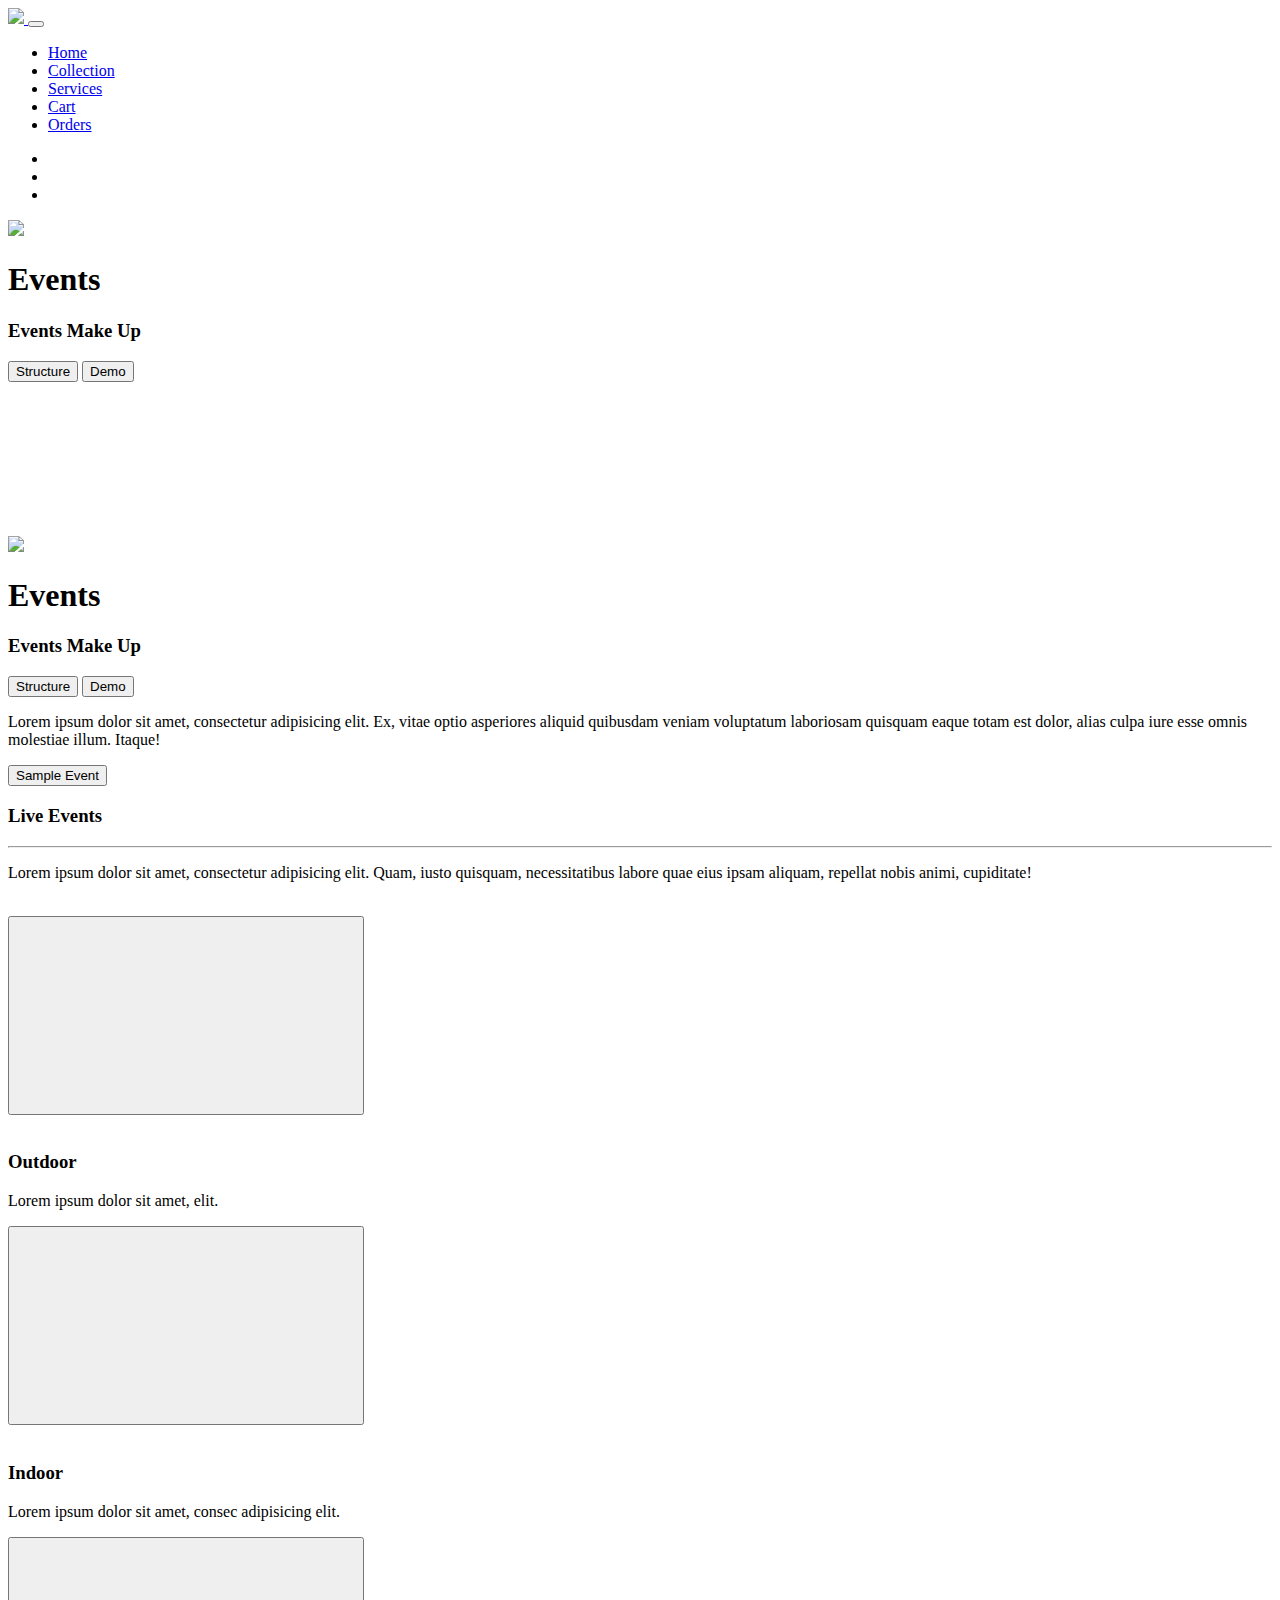
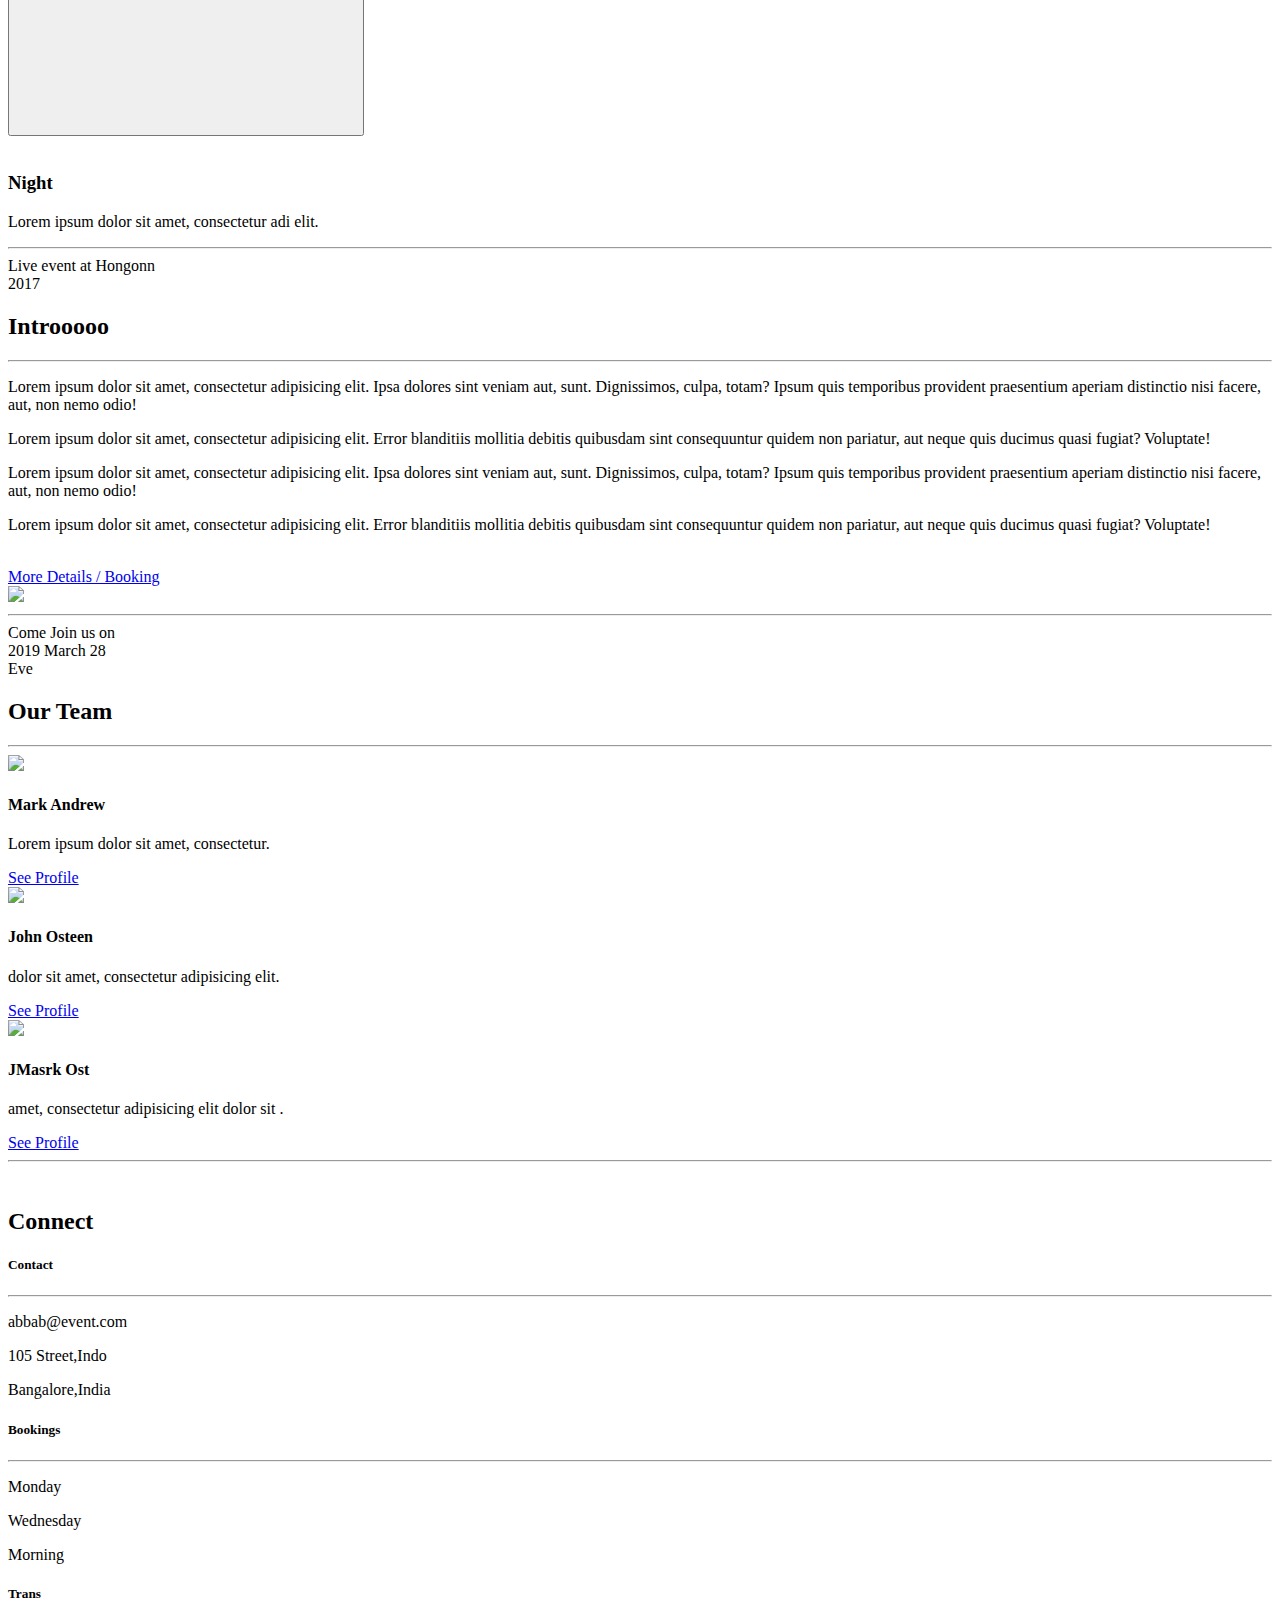
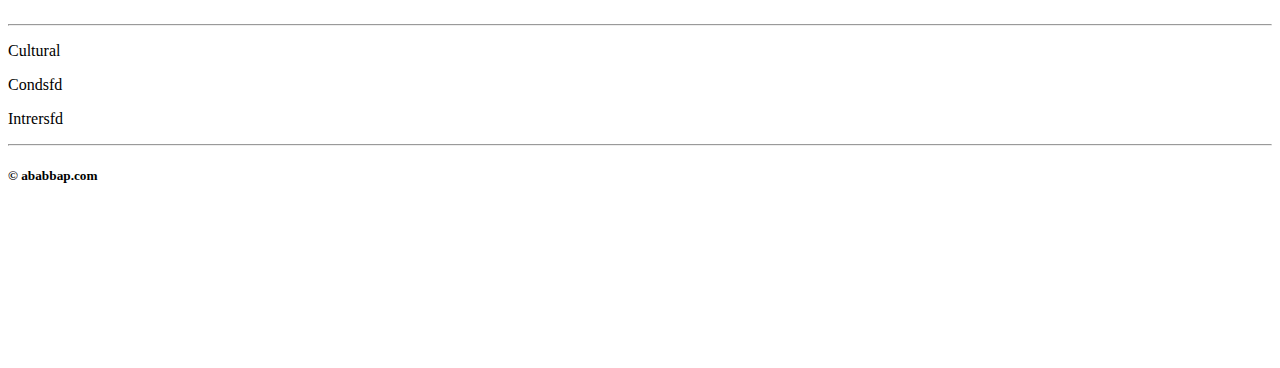
==== index.html @ 3f7f0e58 "second commit" ====
<!doctype html>
<html lang="en">
<head>
    <!-- Required meta tags -->
    
    <meta charset="utf-8">
    <meta name="viewport" content="width=device-width, initial-scale=1, shrink-to-fit=no">

    <!-- Bootstrap CSS -->
    <link rel="stylesheet" href="https://stackpath.bootstrapcdn.com/bootstrap/4.2.1/css/bootstrap.min.css" integrity="sha384-GJzZqFGwb1QTTN6wy59ffF1BuGJpLSa9DkKMp0DgiMDm4iYMj70gZWKYbI706tWS" crossorigin="anonymous">
    <link rel="stylesheet" href="https://use.fontawesome.com/releases/v5.6.3/css/all.css" integrity="sha384-UHRtZLI+pbxtHCWp1t77Bi1L4ZtiqrqD80Kn4Z8NTSRyMA2Fd33n5dQ8lWUE00s/" crossorigin="anonymous">
    <link href="https://fonts.googleapis.com/css?family=Nunito" rel="stylesheet">
    <style>
    @import url('https://fonts.googleapis.com/css?family=Poppins:300,300i,400,400i,500,600,700,700i');
    </style> 
    <link rel="stylesheet" type="text/css" href="css/style.css">

    <title>Hello</title>
</head>
  <body>
	<!--nav-->
	    <div>
	      <nav class="navbar navbar-expand-md navbar-dark fixed-top">
	        <a href="#" class="navbar-brand">
	        	<img src="img/l.png">
	        </a>
	        <button class="navbar-toggler" type="button" data-toggle="collapse" data-target="#navbarResponsive">
	        <span class="navbar-toggler-icon"></span>
	        </button>
	        <div class="collapse inkk navbar-collapse" id="navbarResponsive">
	          <ul class="navbar-nav ml-auto ">
	            <li class="nav-item">
	              <a href="#" class="nav-link">Home</a>
	            </li>
	            <li class="nav-item">
	              <a href="#" class="nav-link">Collection</a>
	            </li>
	            <li class="nav-item">
	              <a href="#" class="nav-link">Services</a>
	            </li>
	            <li class="nav-item">
	              <a href="#" class="nav-link">Cart</a>
	            </li>
	            <li class="nav-item">
	              <a href="#" class="nav-link">Orders</a>
	            </li>
	          </ul>
	        </div>
	      </nav>
	    </div>
	<!--nav-->
	<!-- slider-->
	      <div id="slides" class="carousel slide bans" data-ride="carousel">
	        <ul class="carousel-indicators">
	          <li data-target="#slides" data-slide-to="0"></li>
	          <li data-target="#slides" data-slide-to="1"></li>
	          <li data-target="#slides" data-slide-to="2"></li>
	      	</ul> 
	        <div class="carousel-inner">
	          <div class="carousel-item active slid">
	            <img src="img/225.jpeg">
	            <div class="carousel-caption">
	              <h1 class="display-2">Events</h1>
	              <h3 class="display-2">Events Make Up</h3>
	              <button type="button" class="btn btn-primary btn-lg" >Structure</button>
	              <button type="button" class="btn btn-primary btn-lg" onclick="openFullscreen();">Demo</button>
	            </div>
	          </div> 
	          <div class="carousel-item slid" >	            
	           <video width="100%" height="110%" autoplay muted picture-in-picture allowfullscreen>
	           	<source src="video/3.mp4" type="video/mp4">
	           </video>	
	           	
	            <!-- <div >             
	             <iframe width="100%" height="920" src="https://www.youtube.com/embed/1ozGKlOzEVc?start=5" frameborder="0" allow="accelerometer; autoplay; encrypted-media; gyroscope; picture-in-picture" allowfullscreen></iframe>           </div> -->
	            <!-- <div class="carousel-caption">
	              <h1 class="display-2">Events</h1>
	              <h3>Events Make Up</h3>
	              <button type="button" class="btn btn-outline-light" btn-lg>Structure</button>
	              <button type="button" class="btn btn-primary btn-lg myvideo">Demo</button>
	            </div> -->
	          </div>  
	          <div class="carousel-item slid">
	            <img src="img/223.jpg">
	            <div class="carousel-caption">
	              <h1 class="display">Events</h1>
	              <h3 class="display">Events Make Up</h3>
	              <button type="button" class="btn btn-primary btn-lg" >Structure</button>
	              <button type="button" class="btn btn-primary btn-lg" onclick="openFullscreen();">Demo</button>
	            </div>
	          </div>
	        </div>       
	      </div>
	<!-- slider-->
	<!--div 1-->
	    <div class="container-fluid">
	      <div class="row jumbotron">
	        <div class="col-xs-12 col-sm-12 col-md-9 col-lg-9 col-xl-10">
	          <p class="lead">Lorem ipsum dolor sit amet, consectetur adipisicing elit. Ex, vitae optio asperiores aliquid quibusdam veniam voluptatum laboriosam quisquam eaque totam est dolor, alias culpa iure esse omnis molestiae illum. Itaque!
	          </p>
	        </div>
	        <div class="col-xs-12 col-sm-12 col-md-3 col-lg-3 col-xl-2">      
	          <button type="button" class="btn btn-outline-secondary btn-lg" onclick="openFullscreen();">Sample Event</button>
	        </div>        
	      </div>
	    </div>
	<!--div 1-->
	<!--live events-->
	    <div class="container-fluid">
	      <div class="row welcome text-center">
	        <div class="col-12">
	          <h3 class="display-4">Live Events</h3>
	        </div>
	        <hr>
	        <div class="col-12">
	          <p class="lead">Lorem ipsum dolor sit amet, consectetur adipisicing elit. Quam, iusto quisquam, necessitatibus labore quae eius ipsam aliquam, repellat nobis animi, cupiditate!</p>
	        </div>        
	      </div>      
	    </div>
	    <br>
	    <!--videoss-->
	    <div class="container">    	
	       <div class="row text-center">
	        <div class="col-xs-12 col-sm-6 col-md-6 col-lg-4">
			  <!-- <i class="fas fa-code"></i> -->
			  <button type="button" class="btn btn-outline-secondary btn-lg" onclick="openFullscreen();">
			  <!-- <video id="myvideo" width="350px" controls>
			    <source src="video/1.mp4" type="video/mp4">
			  </video> -->
			  <div class="mons">
			  <iframe class="mons" width="340"  height="190" class="embed-responsive-item" src="https://www.youtube.com/embed/nQWFzMvCfLE?start=66" frameborder="0" allow="accelerometer; autoplay; encrypted-media; gyroscope; picture-in-picture" allowfullscreen></iframe>
			  </div>
			  </button>
			  <br>
	          <br>
	          <h3>Outdoor</h3>
	          <p>Lorem ipsum dolor sit amet, elit. </p>
	        </div>
	        <div class="col-xs-12 col-sm-6 col-md-6 col-lg-4">
			  <!-- <i class="fas fa-code"></i> -->
	          <button type="button" class="btn btn-outline-secondary btn-lg" onclick="openFullscreen();"> 
	          <!-- <video id="myvideo" width="350px" controls>
	            <source src="video/1.mp4" type="video/mp4">
	          </video> -->	          
	          <iframe class="mons" width="340" height="190" src="https://www.youtube.com/embed/R-WOneEXr00?start=23" frameborder="0" allow="accelerometer; autoplay; encrypted-media; gyroscope; picture-in-picture" allowfullscreen></iframe>
	          </button>
	          <br>
	          <br>
	          <h3>Indoor</h3>
	          <p>Lorem ipsum dolor sit amet, consec adipisicing elit. </p>
	        </div>
	        <div class="col-xs-12 col-sm-6 col-md-6 col-lg-4">
			  <!-- <i class="fas fa-code"></i> -->
			  <button type="button" class="btn btn-outline-secondary btn-lg" onclick="openFullscreen();">	          
	          <iframe  class="mons" width="340"  height="190" src="https://www.youtube.com/embed/XxkNj5hcy5E?start=2" frameborder="0" allow="accelerometer; autoplay; encrypted-media; gyroscope; picture-in-picture" allowfullscreen></iframe>
	          </button>
	          <br>
	          <br>
	          <h3>Night</h3>
	          <p>Lorem ipsum dolor sit amet, consectetur adi elit. </p>
	        </div>        
	      </div>
	    </div>
	    <hr>
	<!--live events-->
	  <div class="pimg2">
	    <div class="ptext">
	      <span class="bord trans">
	        Live event at Hongonn</span>
	        <span class="bord trans"><br>2017</span>
	    </div>
	  </div>
	 <!-- 2 div
	    		    <div class="container-fluid">
	    		      <div class="row padding">
	    		        <div class="col-md-12 col-lg-6">
	    		          <h2>THe night Event</h2>
	    		          <p>Lorem ipsum dolor sit amet, consectetur adipisicing elit. Aperiam facere ut, vel qui.</p>
	    		          <p>dolor sit amet, consectetur adipisicing elit. Nostrum ut libero, eligendi error quas illo atque cupiditate, vel doloremque at!</p>
	    		          <p>Lorem ipsum dolor sit amet, consectetur adipisicing elit. Rerum beatae in, incidunt ipsa nobis! Nobis architecto repudiandae odit quidem quos ea, quasi eligendi.</p>
	    		          <br>
	    		          <a href="#" class="btn btn-primary">More</a>
	    		        </div>
	    		        <div class="col-lg-6">
	    		          <img src="img/210.jpg" class="img-fluid">
	    		        </div>
	    		      </div>
	    		    </div>
	    		    2 div -->
	<!-- introoo -->
	    <div class="container padding ">
	    		<div class="container padding">
		          <div class="row welcome  text-center">
		            <div class="col-12">
		              <h2 class="display-4">Introoooo</h2>
		            </div>
		            <hr>
		          </div>
		        </div>
				<!--texts-->
	          <div class="row padding">
	            <div class="col-lg-6 border ">          
	              <p>Lorem ipsum dolor sit amet, consectetur adipisicing elit. Ipsa dolores sint veniam aut, sunt. Dignissimos, culpa, totam? Ipsum quis temporibus provident praesentium aperiam distinctio nisi facere, aut, non nemo odio!</p>
	              <p>Lorem ipsum dolor sit amet, consectetur adipisicing elit. Error blanditiis mollitia debitis quibusdam sint consequuntur quidem non pariatur, aut neque quis ducimus quasi fugiat? Voluptate!</p>
	              <p>Lorem ipsum dolor sit amet, consectetur adipisicing elit. Ipsa dolores sint veniam aut, sunt. Dignissimos, culpa, totam? Ipsum quis temporibus provident praesentium aperiam distinctio nisi facere, aut, non nemo odio!</p>
	              <p>Lorem ipsum dolor sit amet, consectetur adipisicing elit. Error blanditiis mollitia debitis quibusdam sint consequuntur quidem non pariatur, aut neque quis ducimus quasi fugiat? Voluptate!</p>
	              <br>
	              <a href="#" class="btn btn-primary nm col-lg-12">More Details / Booking</a>
	            </div>
	            <div class="col-lg-6">
	              <img src="img/167.jpeg" class="img-fluid">
	            </div>
	          </div>
	          	<!--texts-->
	        </div>
	    <hr>
       </div>
     </div>
     <div class="pimg1">
	    <div class="ptext">
	      <span class="bord trans">
	        Come Join us on</span>
	        <span class="bord trans"> <br>2019 March 28<br>Eve</span>	     
	    </div>
	  </div>
	<!--our team -->
	    <div class="container padding">
	      <div class="row welcome  text-center">
	        <div class="col-12">
	          <h2 class="display-4">Our Team</h2>
	        </div>
	        <hr>
	      </div>
	    </div>
	<!-- Cards -->
	    <div class="container padding">
	      <div class="row padding">
	        <div class="col-lg-4 col-md-6 col-sm-12">
	          <div class="card">
	            <img src="img/166.jpeg" class="card-imd-top intro">
	            <div class="card-body">
	              <h4 class="card-title"> Mark Andrew</h4>
	              <p class="card-text">Lorem ipsum dolor sit amet, consectetur.</p>
	              <a href="#" class="btn btn-outline-secondary">See Profile</a>
	            </div>
	          </div>
	        </div>
	        <div class="col-lg-4 col-md-6 col-sm-12">
	          <div class="card">
	            <img src="img/165.jpeg" class="card-imd-top intro">
	            <div class="card-body">
	              <h4 class="card-title">John Osteen</h4>
	              <p class="card-text">dolor sit amet, consectetur adipisicing elit.</p>
	              <a href="#" class="btn btn-outline-secondary">See Profile</a>
	            </div>
	          </div>
	        </div>
	        <div class="col-lg-4 col-md-offset-3 col-sm-12">
	          <div class="card">
	            <img src="img/162.jpeg" class="card-imd-top intro">
	            <div class="card-body">
	              <h4 class="card-title">JMasrk Ost</h4>
	              <p class="card-text">amet, consectetur adipisicing elit dolor sit .</p>
	              <a href="#" class="btn btn-outline-secondary">See Profile</a>
	            </div>
	          </div>
	        </div>
	      </div>
	    </div>
		<hr class="bg-dark">
		<br>
	<!-- Cards -->	
	<!-- connect -->
	    <div class="container padding">
	      <div class="row text-center ">
	        <div class="col-12">
	          <h2 class="display-4">Connect</h2>
	        </div>
	        <div class="col-12 social ">
	          <a href="#"><i class="fab fa-facebook"></i></a>
	          <a href="#"><i class="fab fa-twitter"></i></a>
	          <a href="#"><i class="fab fa-google-plus"></i></a>
	          <a href="#"><i class="fab fa-youtube"></i></a>
	          <a href="#"><i class="fab fa-instagram"></i></a>
	        </div>
	      </div>
	    </div>
	<!-- connect   -->
	<!-- Footer -->
	    <footer>
	      <div class="container padding">
	        <div class="row text-center">
	          <div class="col-md-4 col-sm-4">
	          	<h5>Contact</h5>
	            <hr class="bg-dark">
	            <p>abbab@event.com</p>
	            <p>105 Street,Indo</p>
	            <p>Bangalore,India</p>
	          </div>
	          <div class="col-md-4 col-sm-4">
	            <h5>Bookings</h5>
	            <hr class="bg-dark">
	            <p>Monday</p>
	            <p>Wednesday</p>
	            <p>Morning</p>
	          </div>
	          <div class="col-md-4 col-sm-4">
	            <h5>Trans</h5>
	            <hr class="bg-dark">
	            <p>Cultural</p>
	            <p>Condsfd</p>
	            <p>Intrersfd</p>
	          </div>
	          <div class="col-12">
	            <hr class="light">
	            <h5>&copy; ababbap.com</h5>
	          </div>
	        </div>
	      </div>
	    </footer>
	    	<video id="myvideo" width="0" controls>
	            <source src="video/2.mp4" type="video/mp4">
	        </video>
	<!-- script -->

	    <!-- Optional JavaScript -->
	    <!-- jQuery first, then Popper.js, then Bootstrap JS -->
	    <script src="https://code.jquery.com/jquery-3.3.1.slim.min.js" integrity="sha384-q8i/X+965DzO0rT7abK41JStQIAqVgRVzpbzo5smXKp4YfRvH+8abtTE1Pi6jizo" crossorigin="anonymous"></script>
	    <script src="https://cdnjs.cloudflare.com/ajax/libs/popper.js/1.14.6/umd/popper.min.js" integrity="sha384-wHAiFfRlMFy6i5SRaxvfOCifBUQy1xHdJ/yoi7FRNXMRBu5WHdZYu1hA6ZOblgut" crossorigin="anonymous"></script>
	    <script src="https://stackpath.bootstrapcdn.com/bootstrap/4.2.1/js/bootstrap.min.js" integrity="sha384-B0UglyR+jN6CkvvICOB2joaf5I4l3gm9GU6Hc1og6Ls7i6U/mkkaduKaBhlAXv9k" crossorigin="anonymous"></script>
	        <script>
	    var elem = document.getElementById("myvideo");
	    function openFullscreen() {
	      if (elem.requestFullscreen) {
	        elem.requestFullscreen();
	      } else if (elem.mozRequestFullScreen) { /* Firefox */
	        elem.mozRequestFullScreen();
	      } else if (elem.webkitRequestFullscreen) { /* Chrome, Safari & Opera */
	        elem.webkitRequestFullscreen();
	      } else if (elem.msRequestFullscreen) { /* IE/Edge */
	        elem.msRequestFullscreen();
	      }
	    }
	    $(window).resize(function() {
	      if ($(window).width() < 768) {
	              $('#vih').removeClass('ad');
	         }
	      else{}
	    });


	    </script>
	<!-- script -->
  </body>
</html>
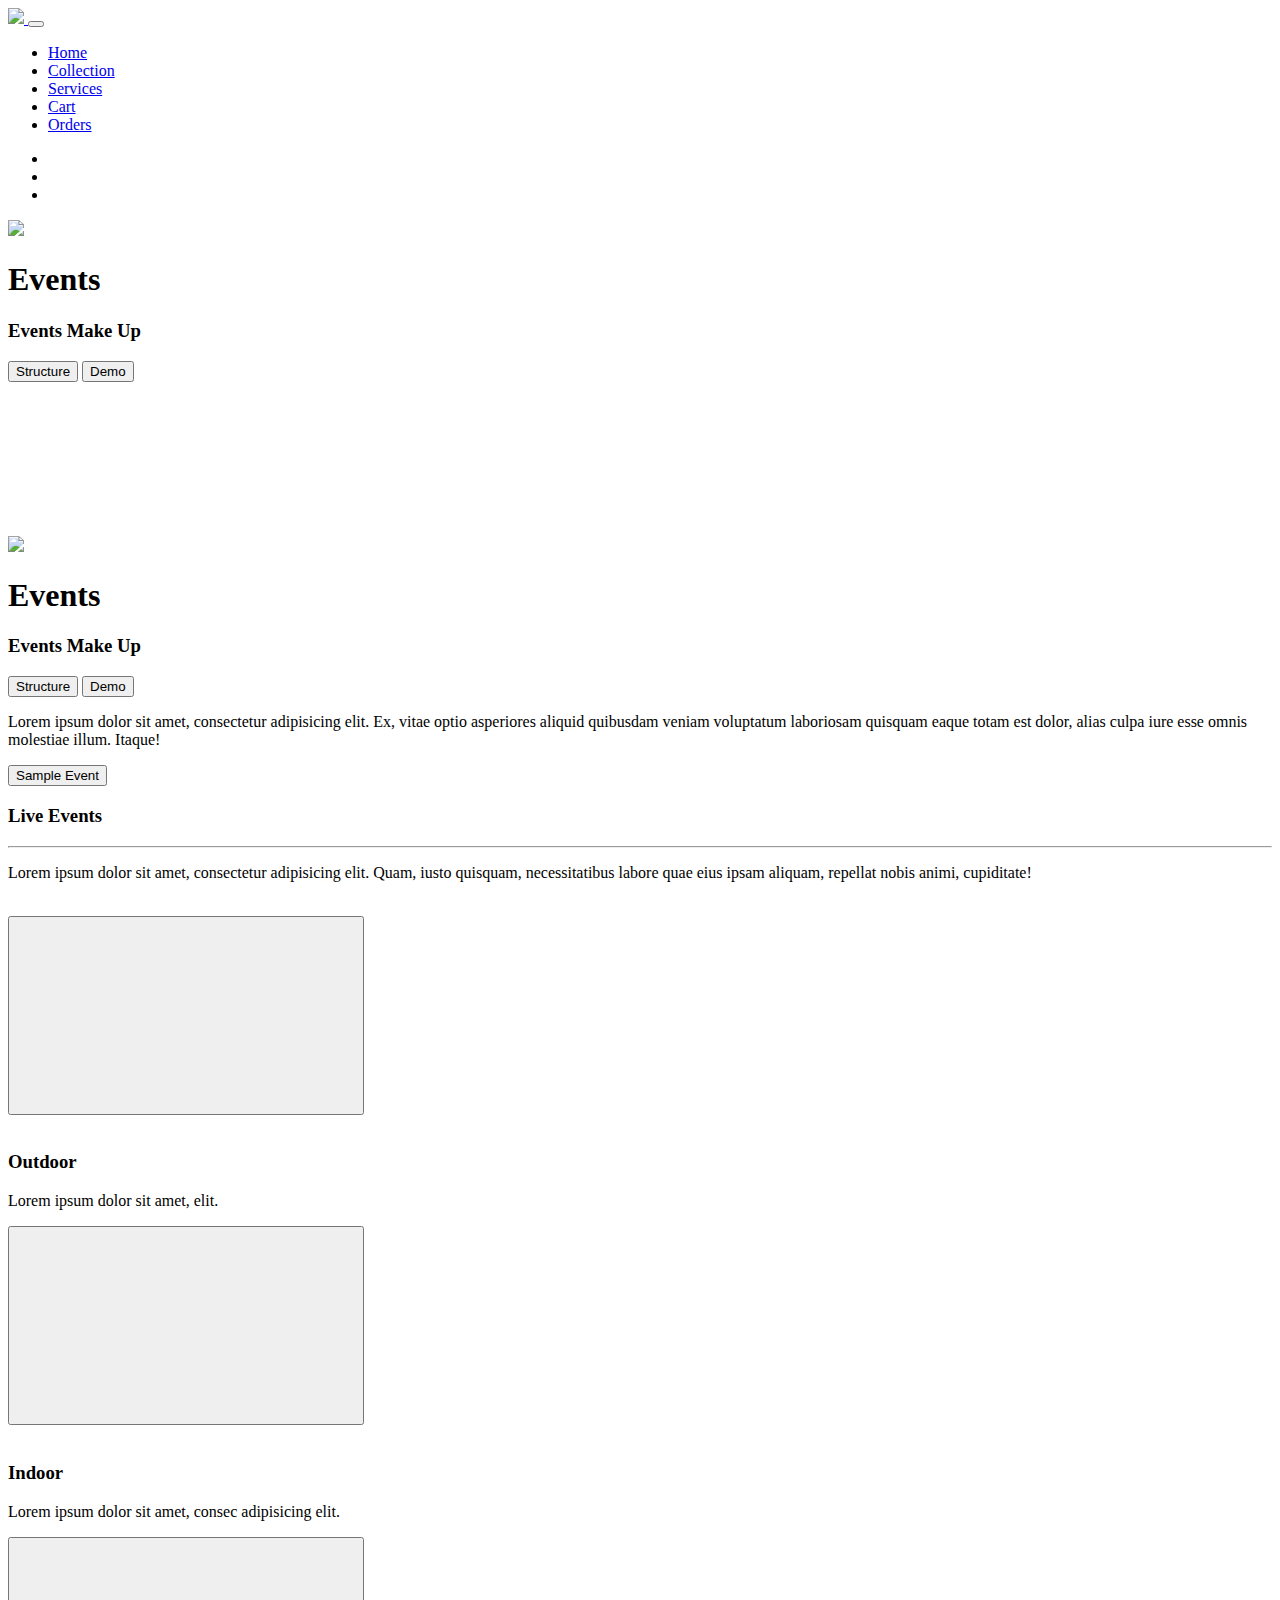
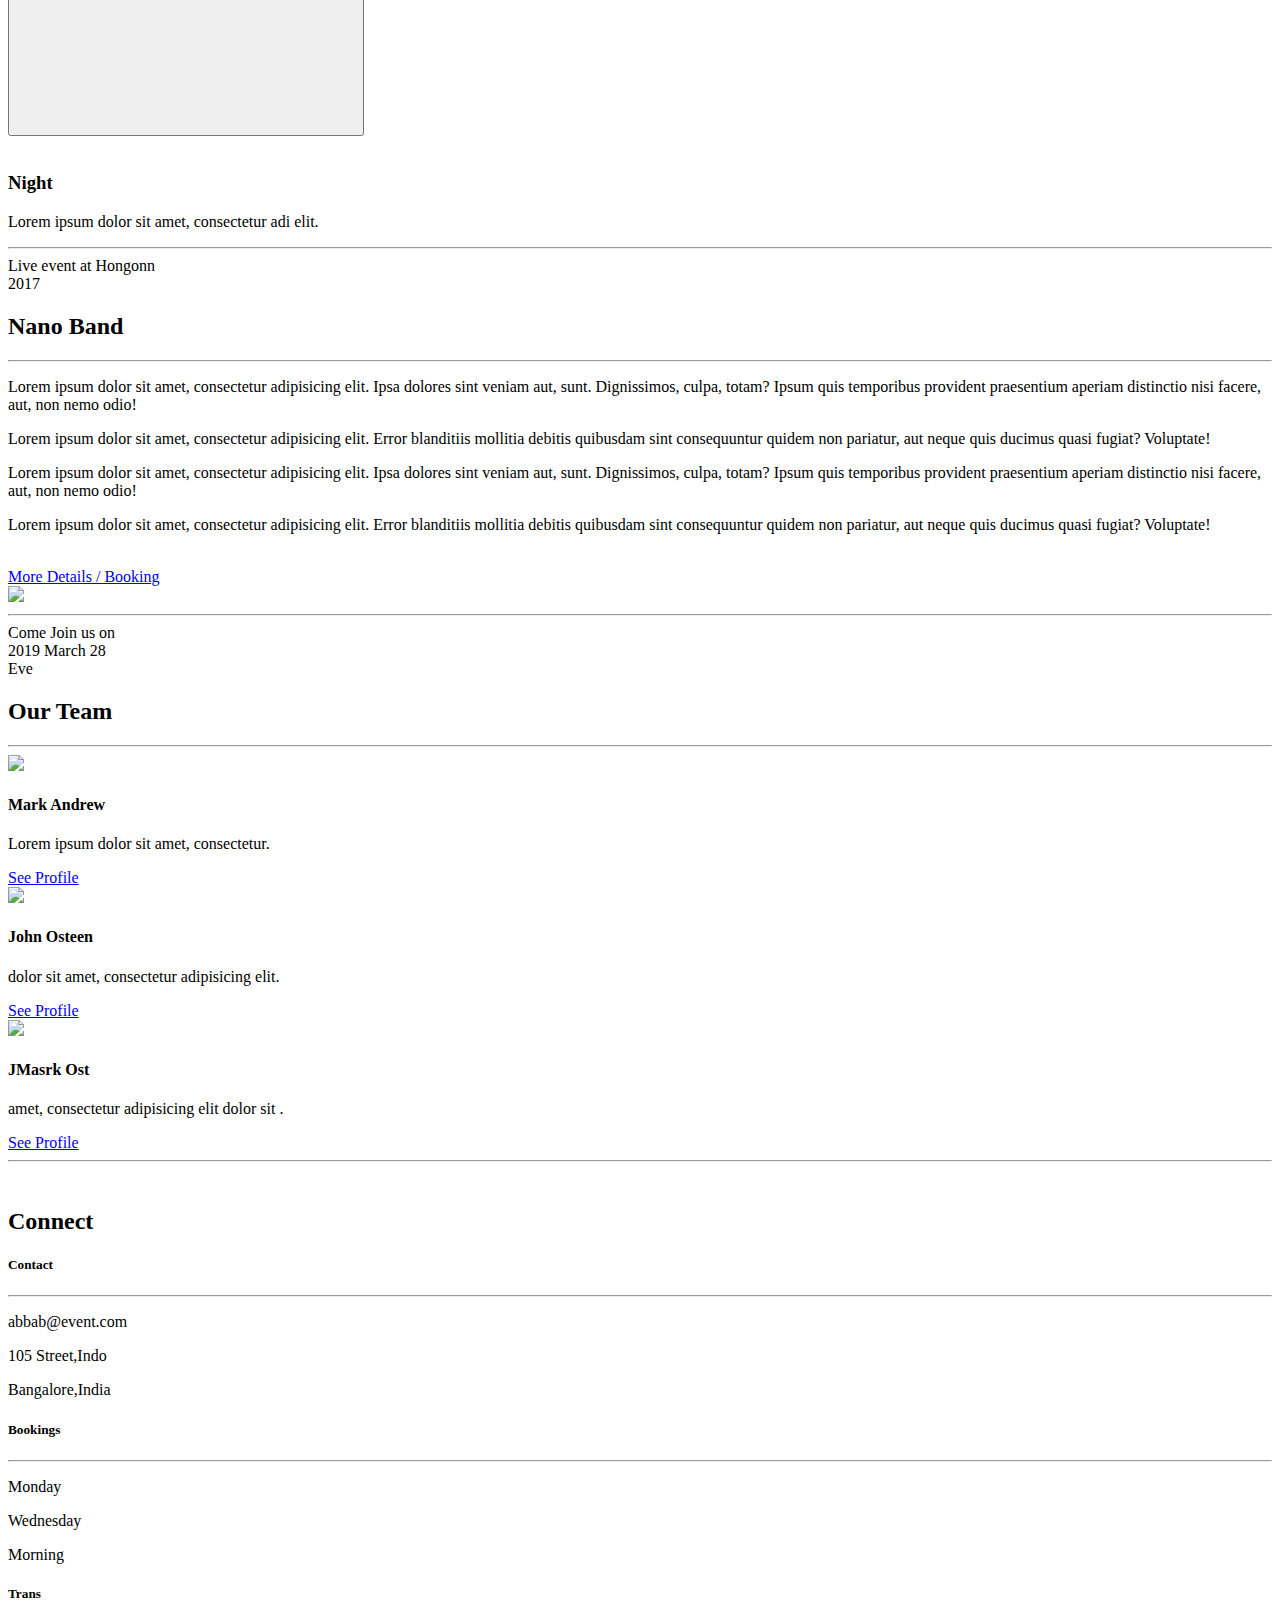
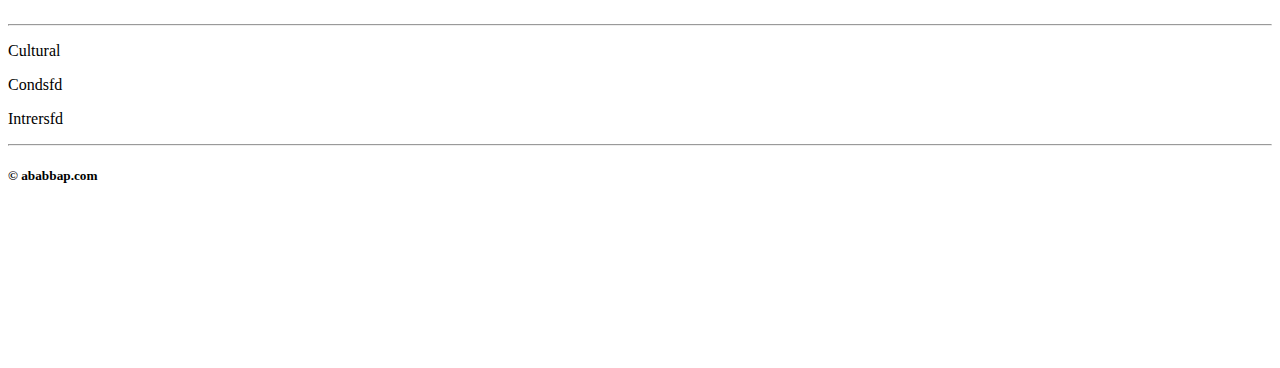
==== commit 278224dd: "Update index.html" ====
--- a/index.html
+++ b/index.html
@@ -192,7 +192,7 @@
 	    		<div class="container padding">
 		          <div class="row welcome  text-center">
 		            <div class="col-12">
-		              <h2 class="display-4">Introoooo</h2>
+		              <h2 class="display-4">Nano Band</h2>
 		            </div>
 		            <hr>
 		          </div>
@@ -352,4 +352,4 @@
 	    </script>
 	<!-- script -->
   </body>
-</html>+</html>
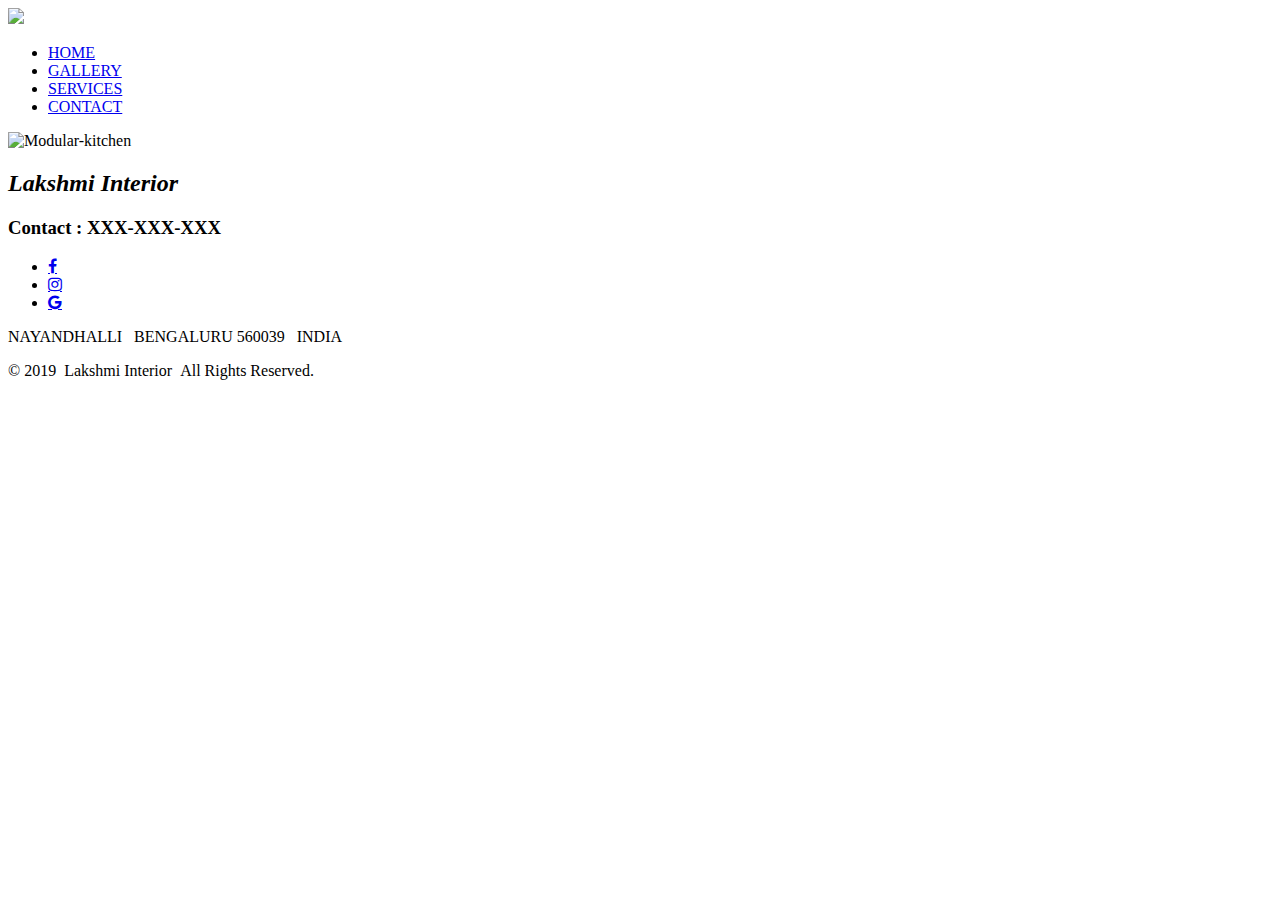
==== commit 2e4624e1: "Add files via upload" ====
--- a/index.html
+++ b/index.html
@@ -1,355 +1,70 @@
-<!doctype html>
-<html lang="en">
-<head>
-    <!-- Required meta tags -->
-    
-    <meta charset="utf-8">
-    <meta name="viewport" content="width=device-width, initial-scale=1, shrink-to-fit=no">
-
-    <!-- Bootstrap CSS -->
-    <link rel="stylesheet" href="https://stackpath.bootstrapcdn.com/bootstrap/4.2.1/css/bootstrap.min.css" integrity="sha384-GJzZqFGwb1QTTN6wy59ffF1BuGJpLSa9DkKMp0DgiMDm4iYMj70gZWKYbI706tWS" crossorigin="anonymous">
-    <link rel="stylesheet" href="https://use.fontawesome.com/releases/v5.6.3/css/all.css" integrity="sha384-UHRtZLI+pbxtHCWp1t77Bi1L4ZtiqrqD80Kn4Z8NTSRyMA2Fd33n5dQ8lWUE00s/" crossorigin="anonymous">
-    <link href="https://fonts.googleapis.com/css?family=Nunito" rel="stylesheet">
-    <style>
-    @import url('https://fonts.googleapis.com/css?family=Poppins:300,300i,400,400i,500,600,700,700i');
-    </style> 
-    <link rel="stylesheet" type="text/css" href="css/style.css">
-
-    <title>Hello</title>
-</head>
-  <body>
-	<!--nav-->
-	    <div>
-	      <nav class="navbar navbar-expand-md navbar-dark fixed-top">
-	        <a href="#" class="navbar-brand">
-	        	<img src="img/l.png">
-	        </a>
-	        <button class="navbar-toggler" type="button" data-toggle="collapse" data-target="#navbarResponsive">
-	        <span class="navbar-toggler-icon"></span>
-	        </button>
-	        <div class="collapse inkk navbar-collapse" id="navbarResponsive">
-	          <ul class="navbar-nav ml-auto ">
-	            <li class="nav-item">
-	              <a href="#" class="nav-link">Home</a>
-	            </li>
-	            <li class="nav-item">
-	              <a href="#" class="nav-link">Collection</a>
-	            </li>
-	            <li class="nav-item">
-	              <a href="#" class="nav-link">Services</a>
-	            </li>
-	            <li class="nav-item">
-	              <a href="#" class="nav-link">Cart</a>
-	            </li>
-	            <li class="nav-item">
-	              <a href="#" class="nav-link">Orders</a>
-	            </li>
-	          </ul>
-	        </div>
-	      </nav>
-	    </div>
-	<!--nav-->
-	<!-- slider-->
-	      <div id="slides" class="carousel slide bans" data-ride="carousel">
-	        <ul class="carousel-indicators">
-	          <li data-target="#slides" data-slide-to="0"></li>
-	          <li data-target="#slides" data-slide-to="1"></li>
-	          <li data-target="#slides" data-slide-to="2"></li>
-	      	</ul> 
-	        <div class="carousel-inner">
-	          <div class="carousel-item active slid">
-	            <img src="img/225.jpeg">
-	            <div class="carousel-caption">
-	              <h1 class="display-2">Events</h1>
-	              <h3 class="display-2">Events Make Up</h3>
-	              <button type="button" class="btn btn-primary btn-lg" >Structure</button>
-	              <button type="button" class="btn btn-primary btn-lg" onclick="openFullscreen();">Demo</button>
-	            </div>
-	          </div> 
-	          <div class="carousel-item slid" >	            
-	           <video width="100%" height="110%" autoplay muted picture-in-picture allowfullscreen>
-	           	<source src="video/3.mp4" type="video/mp4">
-	           </video>	
-	           	
-	            <!-- <div >             
-	             <iframe width="100%" height="920" src="https://www.youtube.com/embed/1ozGKlOzEVc?start=5" frameborder="0" allow="accelerometer; autoplay; encrypted-media; gyroscope; picture-in-picture" allowfullscreen></iframe>           </div> -->
-	            <!-- <div class="carousel-caption">
-	              <h1 class="display-2">Events</h1>
-	              <h3>Events Make Up</h3>
-	              <button type="button" class="btn btn-outline-light" btn-lg>Structure</button>
-	              <button type="button" class="btn btn-primary btn-lg myvideo">Demo</button>
-	            </div> -->
-	          </div>  
-	          <div class="carousel-item slid">
-	            <img src="img/223.jpg">
-	            <div class="carousel-caption">
-	              <h1 class="display">Events</h1>
-	              <h3 class="display">Events Make Up</h3>
-	              <button type="button" class="btn btn-primary btn-lg" >Structure</button>
-	              <button type="button" class="btn btn-primary btn-lg" onclick="openFullscreen();">Demo</button>
-	            </div>
-	          </div>
-	        </div>       
-	      </div>
-	<!-- slider-->
-	<!--div 1-->
-	    <div class="container-fluid">
-	      <div class="row jumbotron">
-	        <div class="col-xs-12 col-sm-12 col-md-9 col-lg-9 col-xl-10">
-	          <p class="lead">Lorem ipsum dolor sit amet, consectetur adipisicing elit. Ex, vitae optio asperiores aliquid quibusdam veniam voluptatum laboriosam quisquam eaque totam est dolor, alias culpa iure esse omnis molestiae illum. Itaque!
-	          </p>
-	        </div>
-	        <div class="col-xs-12 col-sm-12 col-md-3 col-lg-3 col-xl-2">      
-	          <button type="button" class="btn btn-outline-secondary btn-lg" onclick="openFullscreen();">Sample Event</button>
-	        </div>        
-	      </div>
-	    </div>
-	<!--div 1-->
-	<!--live events-->
-	    <div class="container-fluid">
-	      <div class="row welcome text-center">
-	        <div class="col-12">
-	          <h3 class="display-4">Live Events</h3>
-	        </div>
-	        <hr>
-	        <div class="col-12">
-	          <p class="lead">Lorem ipsum dolor sit amet, consectetur adipisicing elit. Quam, iusto quisquam, necessitatibus labore quae eius ipsam aliquam, repellat nobis animi, cupiditate!</p>
-	        </div>        
-	      </div>      
-	    </div>
-	    <br>
-	    <!--videoss-->
-	    <div class="container">    	
-	       <div class="row text-center">
-	        <div class="col-xs-12 col-sm-6 col-md-6 col-lg-4">
-			  <!-- <i class="fas fa-code"></i> -->
-			  <button type="button" class="btn btn-outline-secondary btn-lg" onclick="openFullscreen();">
-			  <!-- <video id="myvideo" width="350px" controls>
-			    <source src="video/1.mp4" type="video/mp4">
-			  </video> -->
-			  <div class="mons">
-			  <iframe class="mons" width="340"  height="190" class="embed-responsive-item" src="https://www.youtube.com/embed/nQWFzMvCfLE?start=66" frameborder="0" allow="accelerometer; autoplay; encrypted-media; gyroscope; picture-in-picture" allowfullscreen></iframe>
-			  </div>
-			  </button>
-			  <br>
-	          <br>
-	          <h3>Outdoor</h3>
-	          <p>Lorem ipsum dolor sit amet, elit. </p>
-	        </div>
-	        <div class="col-xs-12 col-sm-6 col-md-6 col-lg-4">
-			  <!-- <i class="fas fa-code"></i> -->
-	          <button type="button" class="btn btn-outline-secondary btn-lg" onclick="openFullscreen();"> 
-	          <!-- <video id="myvideo" width="350px" controls>
-	            <source src="video/1.mp4" type="video/mp4">
-	          </video> -->	          
-	          <iframe class="mons" width="340" height="190" src="https://www.youtube.com/embed/R-WOneEXr00?start=23" frameborder="0" allow="accelerometer; autoplay; encrypted-media; gyroscope; picture-in-picture" allowfullscreen></iframe>
-	          </button>
-	          <br>
-	          <br>
-	          <h3>Indoor</h3>
-	          <p>Lorem ipsum dolor sit amet, consec adipisicing elit. </p>
-	        </div>
-	        <div class="col-xs-12 col-sm-6 col-md-6 col-lg-4">
-			  <!-- <i class="fas fa-code"></i> -->
-			  <button type="button" class="btn btn-outline-secondary btn-lg" onclick="openFullscreen();">	          
-	          <iframe  class="mons" width="340"  height="190" src="https://www.youtube.com/embed/XxkNj5hcy5E?start=2" frameborder="0" allow="accelerometer; autoplay; encrypted-media; gyroscope; picture-in-picture" allowfullscreen></iframe>
-	          </button>
-	          <br>
-	          <br>
-	          <h3>Night</h3>
-	          <p>Lorem ipsum dolor sit amet, consectetur adi elit. </p>
-	        </div>        
-	      </div>
-	    </div>
-	    <hr>
-	<!--live events-->
-	  <div class="pimg2">
-	    <div class="ptext">
-	      <span class="bord trans">
-	        Live event at Hongonn</span>
-	        <span class="bord trans"><br>2017</span>
-	    </div>
-	  </div>
-	 <!-- 2 div
-	    		    <div class="container-fluid">
-	    		      <div class="row padding">
-	    		        <div class="col-md-12 col-lg-6">
-	    		          <h2>THe night Event</h2>
-	    		          <p>Lorem ipsum dolor sit amet, consectetur adipisicing elit. Aperiam facere ut, vel qui.</p>
-	    		          <p>dolor sit amet, consectetur adipisicing elit. Nostrum ut libero, eligendi error quas illo atque cupiditate, vel doloremque at!</p>
-	    		          <p>Lorem ipsum dolor sit amet, consectetur adipisicing elit. Rerum beatae in, incidunt ipsa nobis! Nobis architecto repudiandae odit quidem quos ea, quasi eligendi.</p>
-	    		          <br>
-	    		          <a href="#" class="btn btn-primary">More</a>
-	    		        </div>
-	    		        <div class="col-lg-6">
-	    		          <img src="img/210.jpg" class="img-fluid">
-	    		        </div>
-	    		      </div>
-	    		    </div>
-	    		    2 div -->
-	<!-- introoo -->
-	    <div class="container padding ">
-	    		<div class="container padding">
-		          <div class="row welcome  text-center">
-		            <div class="col-12">
-		              <h2 class="display-4">Nano Band</h2>
-		            </div>
-		            <hr>
-		          </div>
-		        </div>
-				<!--texts-->
-	          <div class="row padding">
-	            <div class="col-lg-6 border ">          
-	              <p>Lorem ipsum dolor sit amet, consectetur adipisicing elit. Ipsa dolores sint veniam aut, sunt. Dignissimos, culpa, totam? Ipsum quis temporibus provident praesentium aperiam distinctio nisi facere, aut, non nemo odio!</p>
-	              <p>Lorem ipsum dolor sit amet, consectetur adipisicing elit. Error blanditiis mollitia debitis quibusdam sint consequuntur quidem non pariatur, aut neque quis ducimus quasi fugiat? Voluptate!</p>
-	              <p>Lorem ipsum dolor sit amet, consectetur adipisicing elit. Ipsa dolores sint veniam aut, sunt. Dignissimos, culpa, totam? Ipsum quis temporibus provident praesentium aperiam distinctio nisi facere, aut, non nemo odio!</p>
-	              <p>Lorem ipsum dolor sit amet, consectetur adipisicing elit. Error blanditiis mollitia debitis quibusdam sint consequuntur quidem non pariatur, aut neque quis ducimus quasi fugiat? Voluptate!</p>
-	              <br>
-	              <a href="#" class="btn btn-primary nm col-lg-12">More Details / Booking</a>
-	            </div>
-	            <div class="col-lg-6">
-	              <img src="img/167.jpeg" class="img-fluid">
-	            </div>
-	          </div>
-	          	<!--texts-->
-	        </div>
-	    <hr>
-       </div>
-     </div>
-     <div class="pimg1">
-	    <div class="ptext">
-	      <span class="bord trans">
-	        Come Join us on</span>
-	        <span class="bord trans"> <br>2019 March 28<br>Eve</span>	     
-	    </div>
-	  </div>
-	<!--our team -->
-	    <div class="container padding">
-	      <div class="row welcome  text-center">
-	        <div class="col-12">
-	          <h2 class="display-4">Our Team</h2>
-	        </div>
-	        <hr>
-	      </div>
-	    </div>
-	<!-- Cards -->
-	    <div class="container padding">
-	      <div class="row padding">
-	        <div class="col-lg-4 col-md-6 col-sm-12">
-	          <div class="card">
-	            <img src="img/166.jpeg" class="card-imd-top intro">
-	            <div class="card-body">
-	              <h4 class="card-title"> Mark Andrew</h4>
-	              <p class="card-text">Lorem ipsum dolor sit amet, consectetur.</p>
-	              <a href="#" class="btn btn-outline-secondary">See Profile</a>
-	            </div>
-	          </div>
-	        </div>
-	        <div class="col-lg-4 col-md-6 col-sm-12">
-	          <div class="card">
-	            <img src="img/165.jpeg" class="card-imd-top intro">
-	            <div class="card-body">
-	              <h4 class="card-title">John Osteen</h4>
-	              <p class="card-text">dolor sit amet, consectetur adipisicing elit.</p>
-	              <a href="#" class="btn btn-outline-secondary">See Profile</a>
-	            </div>
-	          </div>
-	        </div>
-	        <div class="col-lg-4 col-md-offset-3 col-sm-12">
-	          <div class="card">
-	            <img src="img/162.jpeg" class="card-imd-top intro">
-	            <div class="card-body">
-	              <h4 class="card-title">JMasrk Ost</h4>
-	              <p class="card-text">amet, consectetur adipisicing elit dolor sit .</p>
-	              <a href="#" class="btn btn-outline-secondary">See Profile</a>
-	            </div>
-	          </div>
-	        </div>
-	      </div>
-	    </div>
-		<hr class="bg-dark">
-		<br>
-	<!-- Cards -->	
-	<!-- connect -->
-	    <div class="container padding">
-	      <div class="row text-center ">
-	        <div class="col-12">
-	          <h2 class="display-4">Connect</h2>
-	        </div>
-	        <div class="col-12 social ">
-	          <a href="#"><i class="fab fa-facebook"></i></a>
-	          <a href="#"><i class="fab fa-twitter"></i></a>
-	          <a href="#"><i class="fab fa-google-plus"></i></a>
-	          <a href="#"><i class="fab fa-youtube"></i></a>
-	          <a href="#"><i class="fab fa-instagram"></i></a>
-	        </div>
-	      </div>
-	    </div>
-	<!-- connect   -->
-	<!-- Footer -->
-	    <footer>
-	      <div class="container padding">
-	        <div class="row text-center">
-	          <div class="col-md-4 col-sm-4">
-	          	<h5>Contact</h5>
-	            <hr class="bg-dark">
-	            <p>abbab@event.com</p>
-	            <p>105 Street,Indo</p>
-	            <p>Bangalore,India</p>
-	          </div>
-	          <div class="col-md-4 col-sm-4">
-	            <h5>Bookings</h5>
-	            <hr class="bg-dark">
-	            <p>Monday</p>
-	            <p>Wednesday</p>
-	            <p>Morning</p>
-	          </div>
-	          <div class="col-md-4 col-sm-4">
-	            <h5>Trans</h5>
-	            <hr class="bg-dark">
-	            <p>Cultural</p>
-	            <p>Condsfd</p>
-	            <p>Intrersfd</p>
-	          </div>
-	          <div class="col-12">
-	            <hr class="light">
-	            <h5>&copy; ababbap.com</h5>
-	          </div>
-	        </div>
-	      </div>
-	    </footer>
-	    	<video id="myvideo" width="0" controls>
-	            <source src="video/2.mp4" type="video/mp4">
-	        </video>
-	<!-- script -->
-
-	    <!-- Optional JavaScript -->
-	    <!-- jQuery first, then Popper.js, then Bootstrap JS -->
-	    <script src="https://code.jquery.com/jquery-3.3.1.slim.min.js" integrity="sha384-q8i/X+965DzO0rT7abK41JStQIAqVgRVzpbzo5smXKp4YfRvH+8abtTE1Pi6jizo" crossorigin="anonymous"></script>
-	    <script src="https://cdnjs.cloudflare.com/ajax/libs/popper.js/1.14.6/umd/popper.min.js" integrity="sha384-wHAiFfRlMFy6i5SRaxvfOCifBUQy1xHdJ/yoi7FRNXMRBu5WHdZYu1hA6ZOblgut" crossorigin="anonymous"></script>
-	    <script src="https://stackpath.bootstrapcdn.com/bootstrap/4.2.1/js/bootstrap.min.js" integrity="sha384-B0UglyR+jN6CkvvICOB2joaf5I4l3gm9GU6Hc1og6Ls7i6U/mkkaduKaBhlAXv9k" crossorigin="anonymous"></script>
-	        <script>
-	    var elem = document.getElementById("myvideo");
-	    function openFullscreen() {
-	      if (elem.requestFullscreen) {
-	        elem.requestFullscreen();
-	      } else if (elem.mozRequestFullScreen) { /* Firefox */
-	        elem.mozRequestFullScreen();
-	      } else if (elem.webkitRequestFullscreen) { /* Chrome, Safari & Opera */
-	        elem.webkitRequestFullscreen();
-	      } else if (elem.msRequestFullscreen) { /* IE/Edge */
-	        elem.msRequestFullscreen();
-	      }
-	    }
-	    $(window).resize(function() {
-	      if ($(window).width() < 768) {
-	              $('#vih').removeClass('ad');
-	         }
-	      else{}
-	    });
-
-
-	    </script>
-	<!-- script -->
-  </body>
-</html>
+<!DOCTYPE html>
+<html>
+<head>
+	<meta charset="utf-8">
+	<meta name="viewport" content="width=device-width, initial-scale=1">
+	<!-- title -->
+	<title>Lakshmi Interior | Home</title>
+	<!-- css -->
+	<link rel="stylesheet" type="text/css" href="css/output.css">
+	<link rel="stylesheet" href="https://cdnjs.cloudflare.com/ajax/libs/font-awesome/4.7.0/css/font-awesome.min.css">
+</head>
+<body>
+	<div id="home">
+	<header>
+		<div class="container header">
+			<a href="index.html">
+				<img src="img/logo.png">
+			</a>
+		</div>
+		<nav>						
+				<ul>
+					<li><a id="present-page" href="index.html">HOME</a></li>
+					<li><a href="gallery.html">GALLERY</a></li>
+					<li><a href="services.html">SERVICES</a></li>
+					<li><a href="contact.html">CONTACT</a></li>
+				</ul>
+		</nav>
+	</header>
+	<!-- carousel -->
+	<div class="slider-section">
+	  <img class="mySlides" src="img/img-1.jpg" alt="Modular-kitchen">
+	  <img class="mySlides" src="img/img-2.jpg" alt="Bedroom">
+	  <img class="mySlides" src="img/img-3.jpg" alt="Open kitchen">
+	  <img class="mySlides" src="img/img-4.jpg" alt="Living room">
+	  <img class="mySlides" src="img/img-5.jpg" alt="Bedroom">
+	  <img class="mySlides" src="img/img-6.jpg" alt="Wall roof">
+	  <img class="mySlides" src="img/img-7.jpeg" alt="Interior kitchen">
+	</div>
+	<footer id="body-bg">	
+		<div class="container">
+			<h2><em>Lakshmi Interior</em></h2>
+			<h3>Contact : XXX-XXX-XXX</h3>
+			<ul>
+				<li><a target="_blank" href="https://www.facebook.com/lakshmiinteriordesign/" class="fa fa-facebook"></a></li>
+				<li><a target="_blank" href="https://www.instagram.com/lakshmiinteriordesign/" class="fa fa-instagram"></a></li>
+				<li><a href="lakshmiinteriordesign@gmail.com" class="fa fa-google"></a></li>
+			</ul>
+			<span id="dot">NAYANDHALLI &nbsp; BENGALURU 560039 &nbsp; INDIA</span> 
+			<p> &copy; 2019&nbsp; Lakshmi Interior &nbsp;All Rights Reserved. </p>
+		</div>
+	</footer>
+	</div>
+
+	<script>
+	var myIndex = 0;
+	carousel();
+
+	function carousel() {
+	  var i;
+	  var x = document.getElementsByClassName("mySlides");
+	  for (i = 0; i < x.length; i++) {
+	    x[i].style.display = "none";  
+	  }
+	  myIndex++;
+	  if (myIndex > x.length) {myIndex = 1}    
+	  x[myIndex-1].style.display = "block";  
+	  setTimeout(carousel, 2000); // Change image every 2 seconds
+	}
+	</script>
+</body>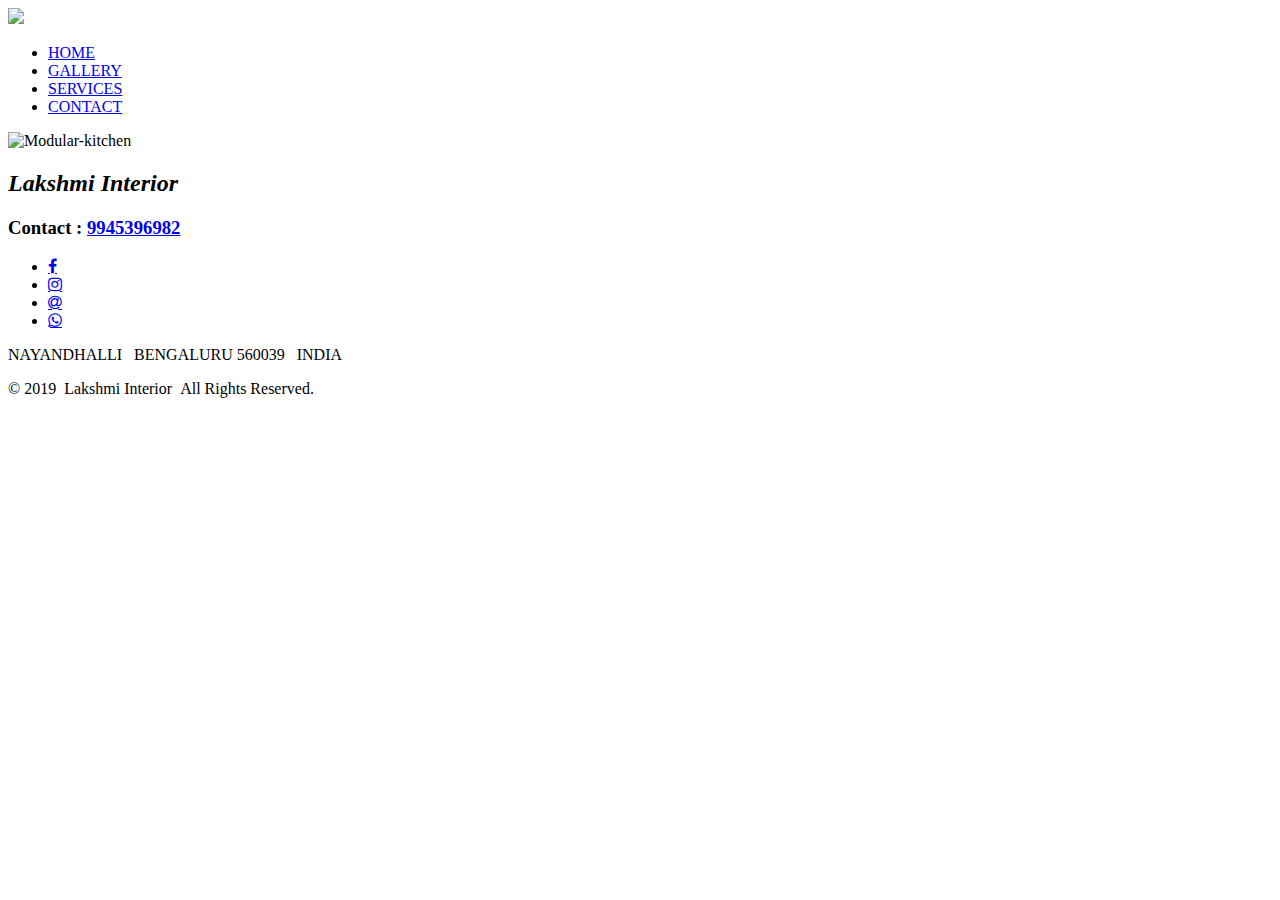
==== commit 573577d5: "Update index.html" ====
--- a/index.html
+++ b/index.html
@@ -39,11 +39,12 @@
 	<footer id="body-bg">	
 		<div class="container">
 			<h2><em>Lakshmi Interior</em></h2>
-			<h3>Contact : XXX-XXX-XXX</h3>
+			<h3>Contact : <a href="tel:9945396982">9945396982</a></h3>
 			<ul>
 				<li><a target="_blank" href="https://www.facebook.com/lakshmiinteriordesign/" class="fa fa-facebook"></a></li>
 				<li><a target="_blank" href="https://www.instagram.com/lakshmiinteriordesign/" class="fa fa-instagram"></a></li>
-				<li><a href="lakshmiinteriordesign@gmail.com" class="fa fa-google"></a></li>
+				<li><a href="mailto:lakshmiinteriordesign@gmail.com?subject=Like to know more about the interior designing." class="fa fa-at"></a></li>
+				<li><a href="http://wa.me/9663722435/?text=Like%20to%20know%20more%20about%20the%20interior%20designing." class="fa fa-whatsapp"></a></li>
 			</ul>
 			<span id="dot">NAYANDHALLI &nbsp; BENGALURU 560039 &nbsp; INDIA</span> 
 			<p> &copy; 2019&nbsp; Lakshmi Interior &nbsp;All Rights Reserved. </p>
@@ -67,4 +68,4 @@
 	  setTimeout(carousel, 2000); // Change image every 2 seconds
 	}
 	</script>
-</body>+</body>
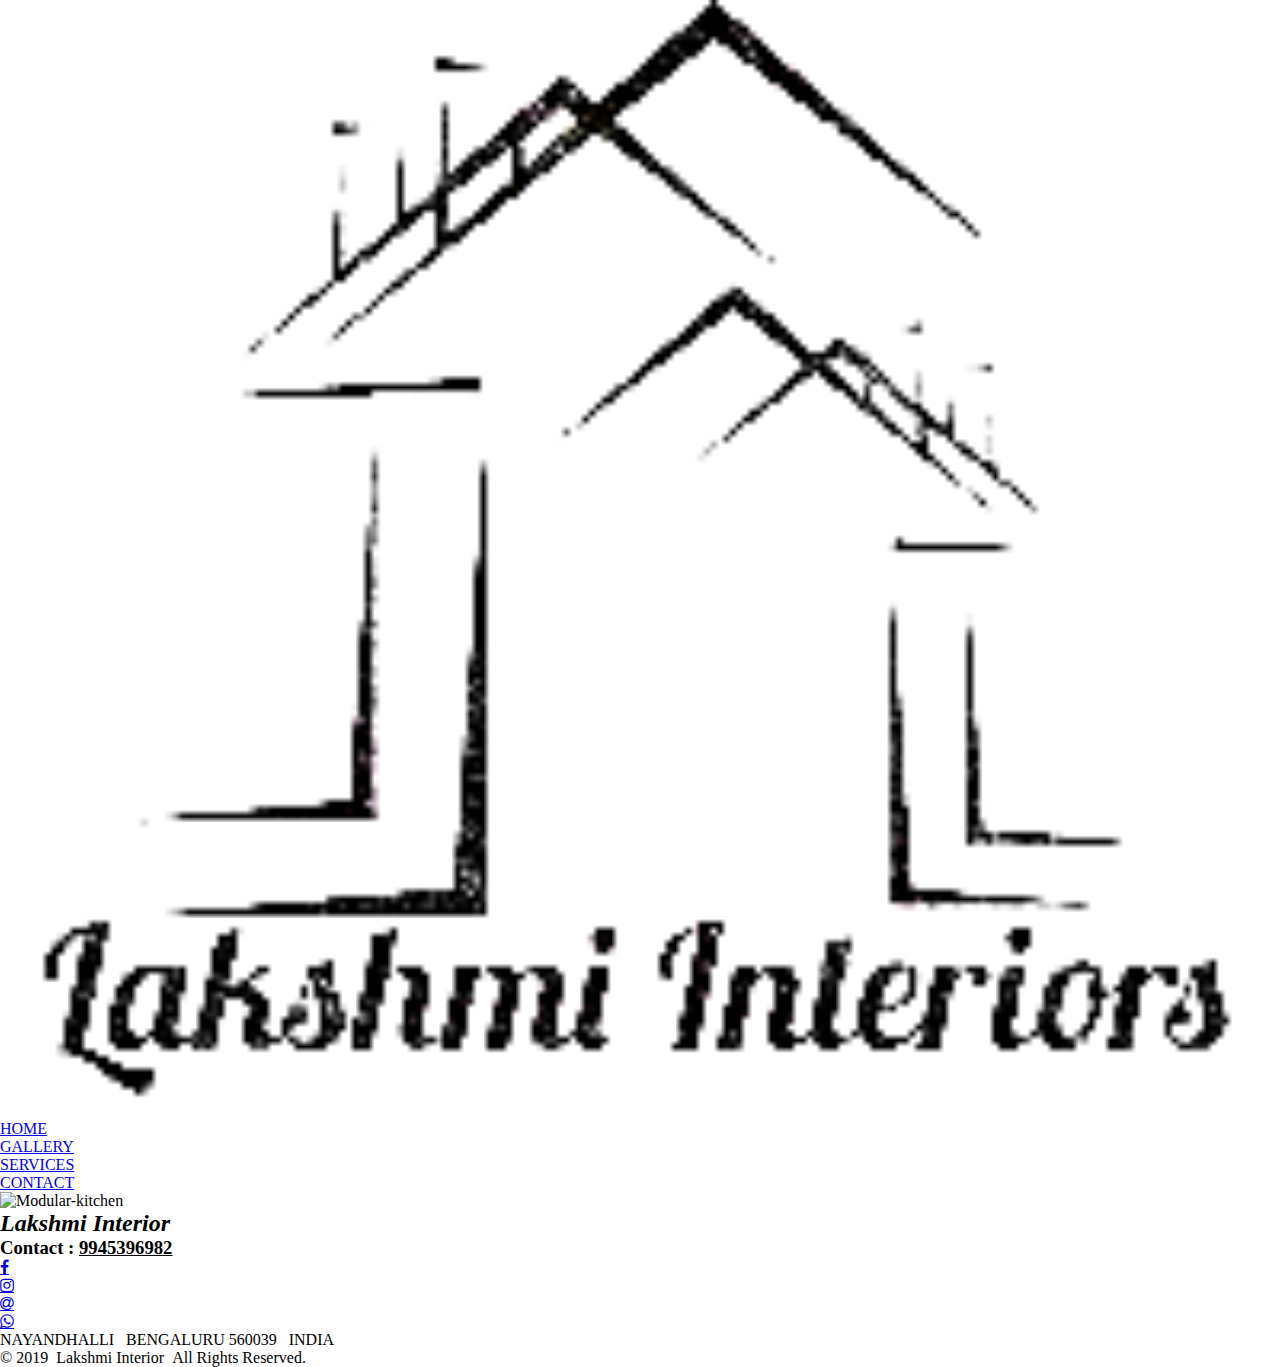
==== commit 63ab6be2: "Update index.html" ====
--- a/index.html
+++ b/index.html
@@ -44,7 +44,7 @@
 				<li><a target="_blank" href="https://www.facebook.com/lakshmiinteriordesign/" class="fa fa-facebook"></a></li>
 				<li><a target="_blank" href="https://www.instagram.com/lakshmiinteriordesign/" class="fa fa-instagram"></a></li>
 				<li><a href="mailto:lakshmiinteriordesign@gmail.com?subject=Like to know more about the interior designing." class="fa fa-at"></a></li>
-				<li><a href="http://wa.me/9663722435/?text=Like%20to%20know%20more%20about%20the%20interior%20designing." class="fa fa-whatsapp"></a></li>
+				<li><a href="http://wa.me/919945396982/?text=Like%20to%20know%20more%20about%20the%20interior%20designing." class="fa fa-whatsapp"></a></li>
 			</ul>
 			<span id="dot">NAYANDHALLI &nbsp; BENGALURU 560039 &nbsp; INDIA</span> 
 			<p> &copy; 2019&nbsp; Lakshmi Interior &nbsp;All Rights Reserved. </p>
--- a/css/output.css
+++ b/css/output.css
@@ -0,0 +1,82 @@
+* {
+  margin: 0;   padding: 0; } 
+html {
+  scroll-behavior: smooth; } 
+img {
+  display: block;   width: 100%; } a[href^="tel"]{color:black; 
+li {
+  list-style: none;   display: inline-flex; } a {
+  text-decoration: none; } 
+* {
+  box-sizing: border-box; } 
+.container {
+  max-width: 1180px;   margin: 0 auto; } 
+#present-page {
+  border-bottom: 2px solid black; } 
+#body-bg {
+  background: linear-gradient(to bottom, rgba(149, 149, 149, 0.3) 0, rgba(127, 124, 124, 0.85) 13%, #0f0e0e 100%);   text-align: center; }   #body-bg ul > li > a {
+color: #fcf2f2; text-shadow: 2px 1px 4px #2d0d0d; } #body-bg ul > li > a:hover {  border-bottom: 2px solid #fcf2f2; }   #body-bg #present-page { border-bottom: 2px solid #fcf2f2; } #body-bg h3 > a {
+  color: #e3bb70; } 
+/*Header*/
+.header {
+  display: flex;   justify-content: space-around;   padding-top: 20px; } 
+nav {
+  display: flex;   justify-content: space-around;   margin: 20px auto 80px; }   nav ul {
+display: block; text-align: center; } nav ul li {
+  padding: 20px; }   nav ul li a {
+text-decoration: none; font-size: 22px; font-weight: 700; transition: transform .2s; color: #fcf2f2; text-shadow: 2px 1px 4px #2d0d0d; } nav ul li a:hover {
+  border-bottom: 2px solid black;   transform: scale(1.5); } 
+/*Header-End*/
+/*Home*/
+#home {
+  background: lightblue url("../img/image (6).jpeg") no-repeat center;   background-size: cover; }   @media only screen and (max-width: 420px) {
+#home {
+  background-position: 18%; } } 
+/*caurosel*/
+.slider-section {
+  max-width: 60%;   margin: 0 auto;   background: #ffffff;   border: 14px ridge #775109 }   @media only screen and (max-width: 420px) {
+.slider-section {
+  max-width: 100%;   border: 8px ridge #66635d;   margin: 10px 0 30px; } } 
+/*Home-End*/
+/*gallery*/
+.gallery {
+  /*	background: linear-gradient(180deg, #ffffff, #534b4b);   */ }   .gallery h2 {
+padding: 20px; font-size: 40px; font-weight: 700; color: #181878; background: linear-gradient(46deg, white, transparent); }   .gallery ul {
+background: #dfdede; margin-bottom: 100px; } @media only screen and (max-width: 420px) {
+  .gallery ul li {
+display: block; } } .gallery ul li img {
+  padding: 20px;   width: 33%;   height: 350px;   border: 2px solid #2f5efe;   margin: 6px 2px 2px;   background: #fff5f5; }   @media only screen and (max-width: 420px) {
+.gallery ul li img {
+  width: 98%; } }   .gallery ul li img:hover {
+border: 5px solid #0595f6; padding: 0; } 
+/*Gallery-End*/
+/*Services*/
+.content {
+  text-align: center;   padding: 20px;   background: -webkit-radial-gradient(center, ellipse cover, white 0%, rgba(255, 255, 255, 0.84) 93%, rgba(255, 255, 255, 0.02) 96%, white 98%, rgba(255, 255, 255, 0.04) 100%); }   .content h1, .content h2 {
+font-size: 25px; font-weight: 700; padding: 20px; } .content h1:hover, .content h2:hover {
+  text-decoration: underline; }   .content p {
+padding: 20px 0 10px; line-height: 1.2em; text-align: center; } .content p:last-child {
+  padding-bottom: 50px; } 
+/*Services-End*/
+/*Footer*/
+footer {
+  display: flex;   justify-content: space-around;   margin: 0 auto;   padding: 5%;   color: #e3bb70;   font-size: 15px; }   footer h2 {
+font-size: 30px; padding-bottom: 15px; text-shadow: 2px 1px #663604; }   footer p {
+padding: 10px 0; text-align: center; } @media only screen and (max-width: 420px) {
+  footer p span {
+display: block; } }   @media only screen and (max-width: 420px) {
+footer {
+  padding: 18% 0;   font-size:12px; }   footer h3 {
+font-size: 20px; } } 
+#dot:before, #dot:after {
+  content: ".";   font-size: 58px;   border-radius: 50%;   font-family: auto;   padding: 0px 5px; } 
+/*Footer-End*/
+/*fa*/
+.fa {   padding: 15px;   margin: 20px 5px 0;   font-size: 26px !important;   border-radius: 47%;   color: #fff;   text-shadow: none !important; } .fa:hover {   transform: scale(1.05);   border: none !important; } .fa-facebook {
+  padding: 15px 18px;   background: #3B5998; } .fa-instagram {
+  background: radial-gradient(circle at 30% 107%, #fdf497 0%, #fdf497 5%, #fd5949 45%, #d6249f 60%, #285AEB 90%); } .fa-at {
+  background: #4c0909; } .fa-whatsapp {
+  background: #00E676; } iframe { width: 100%;   min-height: 90% !important;   height: 340px;   border: 20px solid #5c3807;   margin-top: 50px; } 
+.contact h2 {
+  color: #ab0000; } 
+/*# sourceMappingURL=output.css.map */
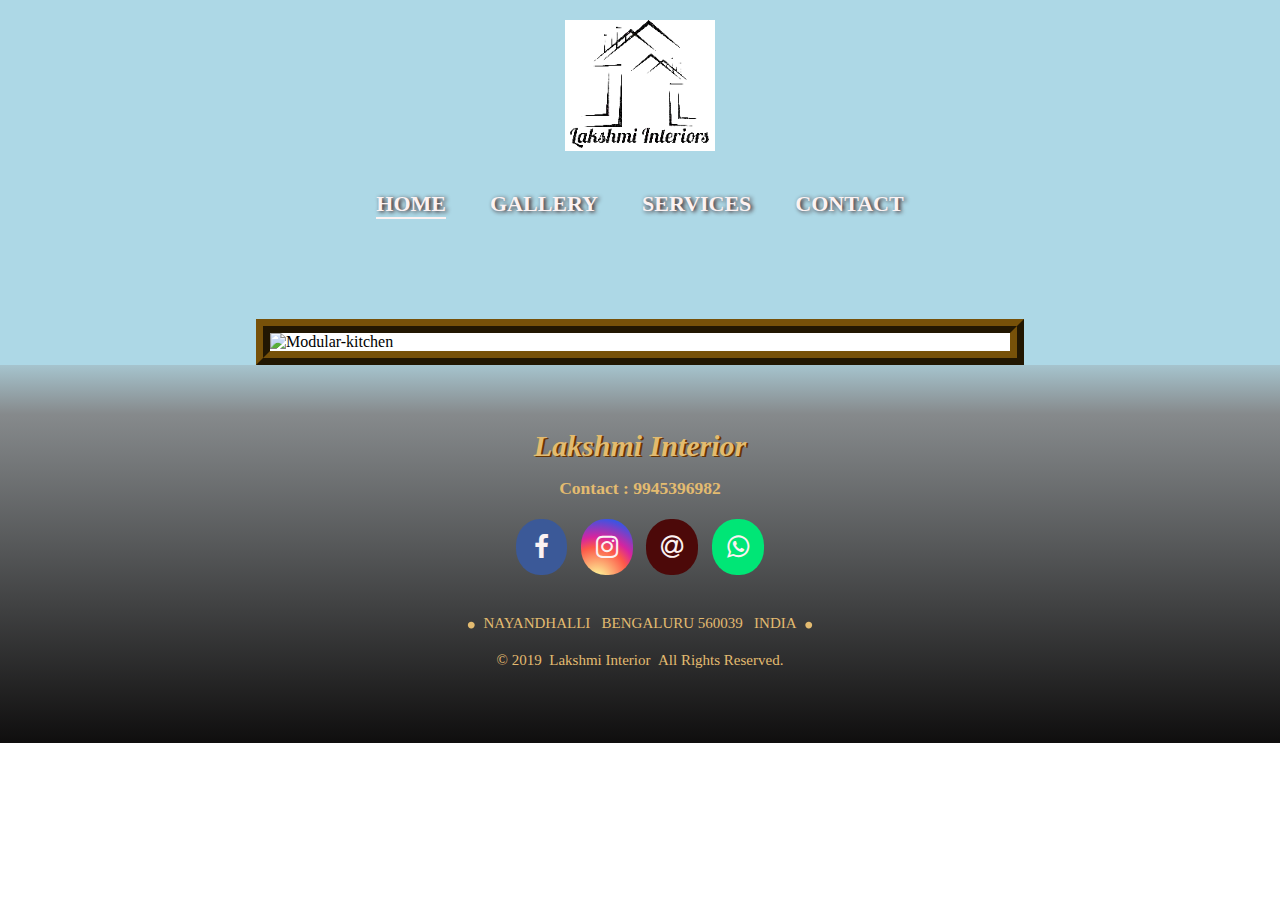
==== commit 900c754a: "Update index.html" ====
--- a/index.html
+++ b/index.html
@@ -12,7 +12,7 @@
 <body>
 	<div id="home">
 	<header>
-		<div class="container header">
+		<div class="header">
 			<a href="index.html">
 				<img src="img/logo.png">
 			</a>
@@ -26,7 +26,7 @@
 				</ul>
 		</nav>
 	</header>
-	<!-- carousel -->
+	<!--- carousel --->
 	<div class="slider-section">
 	  <img class="mySlides" src="img/img-1.jpg" alt="Modular-kitchen">
 	  <img class="mySlides" src="img/img-2.jpg" alt="Bedroom">
@@ -44,7 +44,7 @@
 				<li><a target="_blank" href="https://www.facebook.com/lakshmiinteriordesign/" class="fa fa-facebook"></a></li>
 				<li><a target="_blank" href="https://www.instagram.com/lakshmiinteriordesign/" class="fa fa-instagram"></a></li>
 				<li><a href="mailto:lakshmiinteriordesign@gmail.com?subject=Like to know more about the interior designing." class="fa fa-at"></a></li>
-				<li><a href="http://wa.me/919945396982/?text=Like%20to%20know%20more%20about%20the%20interior%20designing." class="fa fa-whatsapp"></a></li>
+				<li><a href="http://wa.me/+919945396982/?text=Like%20to%20know%20more%20about%20the%20interior%20designing." class="fa fa-whatsapp"></a></li>
 			</ul>
 			<span id="dot">NAYANDHALLI &nbsp; BENGALURU 560039 &nbsp; INDIA</span> 
 			<p> &copy; 2019&nbsp; Lakshmi Interior &nbsp;All Rights Reserved. </p>
--- a/css/output.css
+++ b/css/output.css
@@ -1,82 +1,214 @@
 * {
-  margin: 0;   padding: 0; } 
+  margin: 0;
+  padding: 0; }
+
 html {
-  scroll-behavior: smooth; } 
+  scroll-behavior: smooth; }
+
 img {
-  display: block;   width: 100%; } a[href^="tel"]{color:black; 
+  display: block;
+  width: 100%; }
+a[href^="tel"]{color:black;}
 li {
-  list-style: none;   display: inline-flex; } a {
-  text-decoration: none; } 
+  list-style: none;
+  display: inline-flex; }
+
+a {
+  text-decoration: none; }
+
 * {
-  box-sizing: border-box; } 
+  box-sizing: border-box; }
+
 .container {
-  max-width: 1180px;   margin: 0 auto; } 
+  max-width: 1180px;
+  margin: 0 auto; }
+
 #present-page {
-  border-bottom: 2px solid black; } 
+    border-bottom: 2px solid #fcf2f2; }
+
 #body-bg {
-  background: linear-gradient(to bottom, rgba(149, 149, 149, 0.3) 0, rgba(127, 124, 124, 0.85) 13%, #0f0e0e 100%);   text-align: center; }   #body-bg ul > li > a {
-color: #fcf2f2; text-shadow: 2px 1px 4px #2d0d0d; } #body-bg ul > li > a:hover {  border-bottom: 2px solid #fcf2f2; }   #body-bg #present-page { border-bottom: 2px solid #fcf2f2; } #body-bg h3 > a {
-  color: #e3bb70; } 
+  background: linear-gradient(to bottom, rgba(149, 149, 149, 0.3) 0, rgba(127, 124, 124, 0.85) 13%, #0f0e0e 100%);
+  text-align: center; }
+  #body-bg ul > li > a {
+    color: #fcf2f2;
+    text-shadow: 2px 1px 4px #2d0d0d; }
+    #body-bg ul > li > a:hover {
+      border-bottom: 2px solid #fcf2f2; }
+#body-bg h3 > a {
+  color: #e3bb70; }
+
 /*Header*/
 .header {
-  display: flex;   justify-content: space-around;   padding-top: 20px; } 
+  display: flex;
+  justify-content: space-around;
+  padding-top: 20px; }
+header img {
+    width: 150px;
+}
 nav {
-  display: flex;   justify-content: space-around;   margin: 20px auto 80px; }   nav ul {
-display: block; text-align: center; } nav ul li {
-  padding: 20px; }   nav ul li a {
-text-decoration: none; font-size: 22px; font-weight: 700; transition: transform .2s; color: #fcf2f2; text-shadow: 2px 1px 4px #2d0d0d; } nav ul li a:hover {
-  border-bottom: 2px solid black;   transform: scale(1.5); } 
+  display: flex;
+  justify-content: space-around;
+  margin: 20px auto 80px; }
+  nav ul {
+    display: block;
+    text-align: center; }
+    nav ul li {
+      padding: 20px; }
+      nav ul li a {
+        text-decoration: none;
+        font-size: 22px;
+        font-weight: 700;
+        transition: transform .2s;
+        color: #fcf2f2;
+        text-shadow: 2px 1px 4px #2d0d0d;
+}
+        nav ul li a:hover {
+          border-bottom: 2px solid black;
+          transform: scale(1.5); }
+@media only screen and (max-width: 420px) {
+  nav ul li a {
+    font-size:18px;}
+  font-size:20px;}
+
 /*Header-End*/
 /*Home*/
 #home {
-  background: lightblue url("../img/image (6).jpeg") no-repeat center;   background-size: cover; }   @media only screen and (max-width: 420px) {
-#home {
-  background-position: 18%; } } 
+  background: lightblue url("../img/image (6).jpeg") no-repeat center;
+  background-size: cover; }
+  @media only screen and (max-width: 420px) {
+    #home {
+      background-position: 18%; } }
+
 /*caurosel*/
 .slider-section {
-  max-width: 60%;   margin: 0 auto;   background: #ffffff;   border: 14px ridge #775109 }   @media only screen and (max-width: 420px) {
-.slider-section {
-  max-width: 100%;   border: 8px ridge #66635d;   margin: 10px 0 30px; } } 
+  max-width: 60%;
+  margin: 0 auto;
+  background: #ffffff;
+  border: 14px ridge #775109 }
+  @media only screen and (max-width: 420px) {
+    .slider-section {
+      max-width: 100%;
+      border: 8px ridge #66635d;;
+      margin: 10px 0 30px; } }
+
 /*Home-End*/
 /*gallery*/
 .gallery {
-  /*	background: linear-gradient(180deg, #ffffff, #534b4b);   */ }   .gallery h2 {
-padding: 20px; font-size: 40px; font-weight: 700; color: #181878; background: linear-gradient(46deg, white, transparent); }   .gallery ul {
-background: #dfdede; margin-bottom: 100px; } @media only screen and (max-width: 420px) {
-  .gallery ul li {
-display: block; } } .gallery ul li img {
-  padding: 20px;   width: 33%;   height: 350px;   border: 2px solid #2f5efe;   margin: 6px 2px 2px;   background: #fff5f5; }   @media only screen and (max-width: 420px) {
-.gallery ul li img {
-  width: 98%; } }   .gallery ul li img:hover {
-border: 5px solid #0595f6; padding: 0; } 
+  /*  background: linear-gradient(180deg, #ffffff, #534b4b);
+  */ }
+  .gallery h2 {
+    padding: 20px;
+    font-size: 40px;
+    font-weight: 700;
+    color: #181878;
+    background: linear-gradient(46deg, white, transparent); }
+  .gallery ul {
+    background: #dfdede;
+    margin-bottom: 100px; }
+    @media only screen and (max-width: 420px) {
+      .gallery ul li {
+        display: block; } }
+    .gallery ul li img {
+      padding: 20px;
+      width: 33%;
+      height: 350px;
+      border: 2px solid #2f5efe;
+      margin: 6px 2px 2px;
+      background: #fff5f5; }
+      @media only screen and (max-width: 420px) {
+        .gallery ul li img {
+          width: 98%; } }
+      .gallery ul li img:hover {
+        border: 5px solid #0595f6;
+        padding: 0; }
+
 /*Gallery-End*/
 /*Services*/
 .content {
-  text-align: center;   padding: 20px;   background: -webkit-radial-gradient(center, ellipse cover, white 0%, rgba(255, 255, 255, 0.84) 93%, rgba(255, 255, 255, 0.02) 96%, white 98%, rgba(255, 255, 255, 0.04) 100%); }   .content h1, .content h2 {
-font-size: 25px; font-weight: 700; padding: 20px; } .content h1:hover, .content h2:hover {
-  text-decoration: underline; }   .content p {
-padding: 20px 0 10px; line-height: 1.2em; text-align: center; } .content p:last-child {
-  padding-bottom: 50px; } 
+  text-align: center;
+  padding: 20px;
+  background: -webkit-radial-gradient(center, ellipse cover, white 0%, rgba(255, 255, 255, 0.84) 93%, rgba(255, 255, 255, 0.02) 96%, white 98%, rgba(255, 255, 255, 0.04) 100%); }
+  .content h1, .content h2 {
+    font-size: 25px;
+    font-weight: 700;
+    padding: 20px; }
+    .content h1:hover, .content h2:hover {
+      text-decoration: underline; }
+  .content p {
+    padding: 20px 0 10px;
+    line-height: 1.2em;
+    text-align: center; }
+    .content p:last-child {
+      padding-bottom: 50px; }
+
 /*Services-End*/
 /*Footer*/
 footer {
-  display: flex;   justify-content: space-around;   margin: 0 auto;   padding: 5%;   color: #e3bb70;   font-size: 15px; }   footer h2 {
-font-size: 30px; padding-bottom: 15px; text-shadow: 2px 1px #663604; }   footer p {
-padding: 10px 0; text-align: center; } @media only screen and (max-width: 420px) {
-  footer p span {
-display: block; } }   @media only screen and (max-width: 420px) {
-footer {
-  padding: 18% 0;   font-size:12px; }   footer h3 {
-font-size: 20px; } } 
+  display: flex;
+  justify-content: space-around;
+  margin: 0 auto;
+  padding: 5%;
+  color: #e3bb70;
+  font-size: 15px; }
+  footer h2 {
+    font-size: 30px;
+    padding-bottom: 15px;
+    text-shadow: 2px 1px #663604; }
+  footer p {
+    padding: 10px 0;
+    text-align: center; }
+    @media only screen and (max-width: 420px) {
+      footer p span {
+        display: block; } }
+  @media only screen and (max-width: 420px) {
+    footer {
+      padding: 18% 0;
+      font-size:12px; }
+      footer h3 {
+        font-size: 20px; } }
+
 #dot:before, #dot:after {
-  content: ".";   font-size: 58px;   border-radius: 50%;   font-family: auto;   padding: 0px 5px; } 
+  content: ".";
+  font-size: 58px;
+  border-radius: 50%;
+  font-family: auto;
+  padding: 0px 5px; }
+
 /*Footer-End*/
 /*fa*/
-.fa {   padding: 15px;   margin: 20px 5px 0;   font-size: 26px !important;   border-radius: 47%;   color: #fff;   text-shadow: none !important; } .fa:hover {   transform: scale(1.05);   border: none !important; } .fa-facebook {
-  padding: 15px 18px;   background: #3B5998; } .fa-instagram {
-  background: radial-gradient(circle at 30% 107%, #fdf497 0%, #fdf497 5%, #fd5949 45%, #d6249f 60%, #285AEB 90%); } .fa-at {
-  background: #4c0909; } .fa-whatsapp {
-  background: #00E676; } iframe { width: 100%;   min-height: 90% !important;   height: 340px;   border: 20px solid #5c3807;   margin-top: 50px; } 
+.fa {
+  padding: 15px;
+  margin: 20px 5px 0;
+  font-size: 26px !important;
+  border-radius: 47%;
+  color: #fff;
+  text-shadow: none !important;
+}
+.fa:hover {
+  transform: scale(1.05);
+  border: none !important;
+}
+.fa-facebook {
+  padding: 15px 18px;
+  background: #3B5998;
+}
+.fa-instagram {
+  background: radial-gradient(circle at 30% 107%, #fdf497 0%, #fdf497 5%, #fd5949 45%, #d6249f 60%, #285AEB 90%);
+}
+.fa-at {
+  background: #4c0909;
+}
+.fa-whatsapp {
+  background: #00E676;
+}
+iframe {
+  width: 100%;
+  min-height: 90% !important;
+  height: 340px;
+  border: 20px solid #5c3807;
+  margin-top: 50px; }
+
 .contact h2 {
-  color: #ab0000; } 
+  color: #ab0000; }
+
 /*# sourceMappingURL=output.css.map */
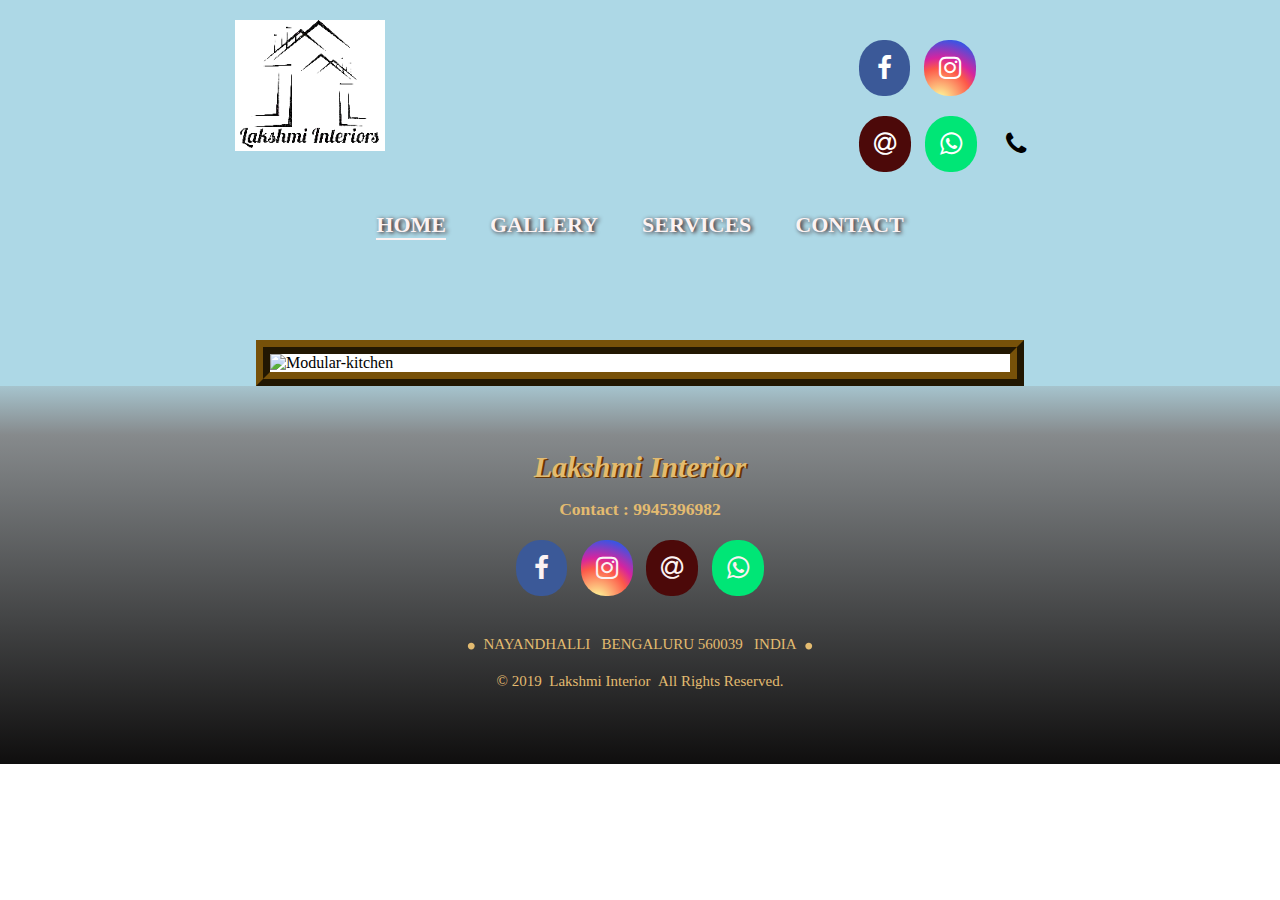
==== commit fe7ed565: "Update index.html" ====
--- a/index.html
+++ b/index.html
@@ -16,6 +16,17 @@
 			<a href="index.html">
 				<img src="img/logo.png">
 			</a>
+			<div class="header-social">								
+				<ul>
+					<li><a target="_blank" href="https://www.facebook.com/lakshmiinteriordesign/" class="fa fa-facebook"></a></li>
+					<li><a target="_blank" href="https://www.instagram.com/lakshmiinteriordesign/" class="fa fa-instagram"></a></li>
+				</ul>
+				<ul>
+					<li><a href="mailto:lakshmiinteriordesign@gmail.com?subject=Like to know more about the interior designing." class="fa fa-at"></a></li>
+					<li><a href="http://wa.me/+919945396982/?text=Like%20to%20know%20more%20about%20the%20interior%20designing." class="fa fa-whatsapp"></a></li>
+					<li><a class="fa fa-phone" href="tel:9945396982"></a></li>
+				</ul>
+			</div>
 		</div>
 		<nav>						
 				<ul>
@@ -55,7 +66,6 @@
 	<script>
 	var myIndex = 0;
 	carousel();
-
 	function carousel() {
 	  var i;
 	  var x = document.getElementsByClassName("mySlides");
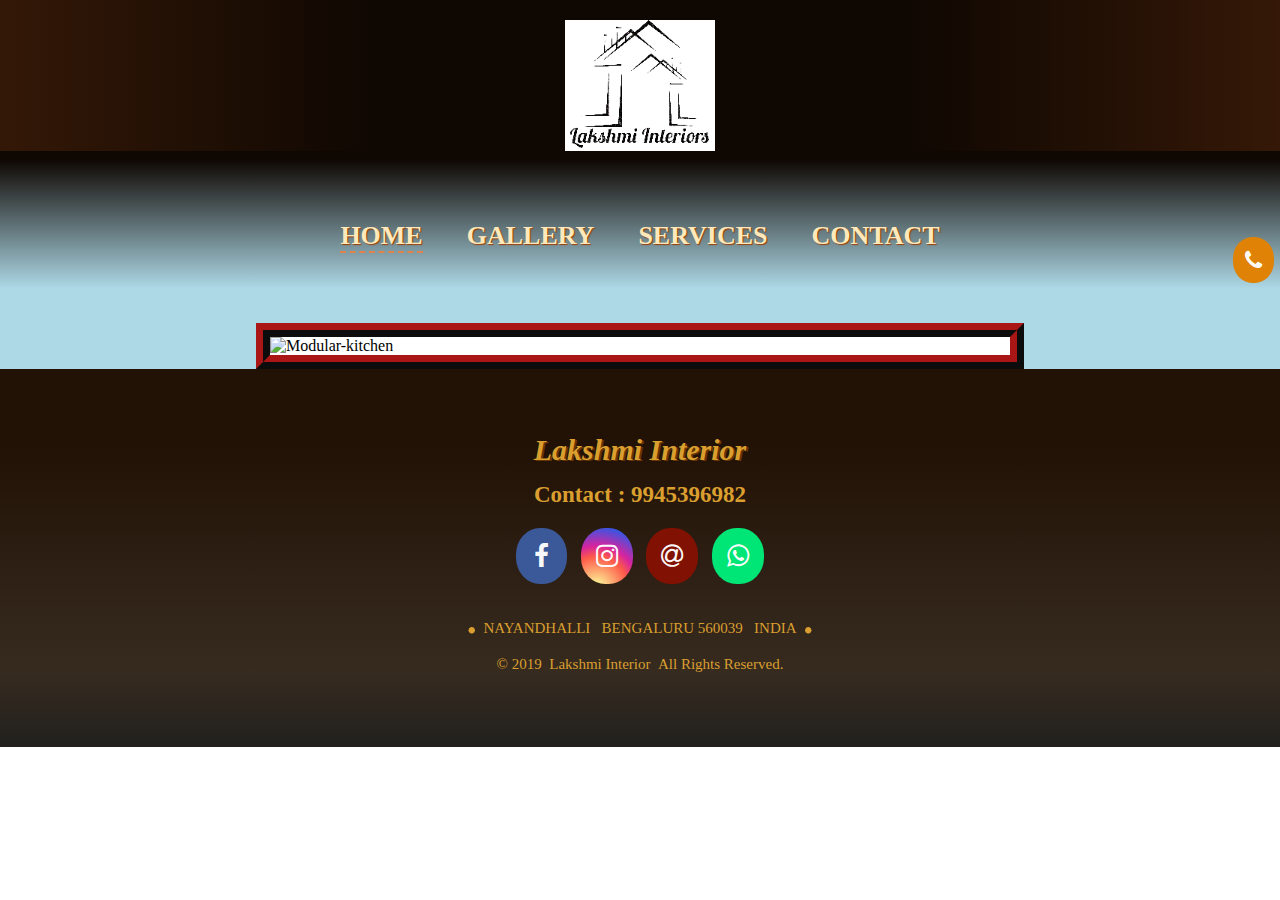
==== commit bc013acb: "Update index.html" ====
--- a/index.html
+++ b/index.html
@@ -17,13 +17,7 @@
 				<img src="img/logo.png">
 			</a>
 			<div class="header-social">								
-				<ul>
-					<li><a target="_blank" href="https://www.facebook.com/lakshmiinteriordesign/" class="fa fa-facebook"></a></li>
-					<li><a target="_blank" href="https://www.instagram.com/lakshmiinteriordesign/" class="fa fa-instagram"></a></li>
-				</ul>
-				<ul>
-					<li><a href="mailto:lakshmiinteriordesign@gmail.com?subject=Like to know more about the interior designing." class="fa fa-at"></a></li>
-					<li><a href="http://wa.me/+919945396982/?text=Like%20to%20know%20more%20about%20the%20interior%20designing." class="fa fa-whatsapp"></a></li>
+				<ul>					
 					<li><a class="fa fa-phone" href="tel:9945396982"></a></li>
 				</ul>
 			</div>
--- a/css/output.css
+++ b/css/output.css
@@ -1,214 +1,396 @@
 * {
   margin: 0;
-  padding: 0; }
+  padding: 0;
+}
 
 html {
-  scroll-behavior: smooth; }
+  scroll-behavior: smooth;
+}
 
 img {
   display: block;
-  width: 100%; }
-a[href^="tel"]{color:black;}
+  width: 100%;
+}
+
 li {
   list-style: none;
-  display: inline-flex; }
+  display: inline-flex;
+}
 
 a {
-  text-decoration: none; }
+  text-decoration: none;
+}
 
 * {
-  box-sizing: border-box; }
-
+  box-sizing: border-box;
+}
+
+a[href^=tel] {
+  color: #3b2901;
+}
+
+/*default*/
 .container {
   max-width: 1180px;
-  margin: 0 auto; }
+  margin: 0 auto;
+}
 
 #present-page {
-    border-bottom: 2px solid #fcf2f2; }
+  border-bottom: 2px dashed #e28149;
+}
 
 #body-bg {
-  background: linear-gradient(to bottom, rgba(149, 149, 149, 0.3) 0, rgba(127, 124, 124, 0.85) 13%, #0f0e0e 100%);
-  text-align: center; }
-  #body-bg ul > li > a {
-    color: #fcf2f2;
-    text-shadow: 2px 1px 4px #2d0d0d; }
-    #body-bg ul > li > a:hover {
-      border-bottom: 2px solid #fcf2f2; }
+  text-align: center;
+  background: linear-gradient(180deg, #221105 20%, #261304e0 80%, #0e0702e0 100%);
+}
+#body-bg ul > li > a {
+  color: #ffe9bc;
+  text-shadow: 1px 1px 1px #fd5605;
+}
+#body-bg ul > li > a:hover {
+  border-bottom: 2px solid #5f2402;
+}
 #body-bg h3 > a {
-  color: #e3bb70; }
-
-/*Header*/
+  color: #da9f2f;
+}
+
+/*header*/
+header {
+  position: relative;
+}
+header img {
+  max-width: 150px !important;
+}
+@media only screen and (max-width : 770px) {
+  header img {
+    max-width: 100px !important;
+  }
+}
+
+.header-social {
+  right: 0%;
+  position: fixed;
+  top: 25%;
+}
+.header-social ul, .header-social li {
+  display: block !important;
+}
+@media only screen and (max-width : 770px) {
+  .header-social {
+    right: 0%;
+    position: fixed;
+    top: 20%;
+  }
+  .header-social h3 {
+    display: none;
+  }
+}
+
 .header {
   display: flex;
   justify-content: space-around;
-  padding-top: 20px; }
-header img {
-    width: 150px;
-}
+  padding-top: 20px;
+  background: linear-gradient(to right, #341807 0%, #0e0702 30%, #0e0702 70%, #351807 100%);
+}
+.header h3 {
+  color: #f5d2b7;
+  padding-left: 10px;
+}
+.header a[href^=tel] {
+  color: #f5d2b7;
+}
+.header ul {
+  display: inline-block;
+}
+.header .fa {
+  padding: 12px;
+  margin: 12px 6px 0;
+  font-size: 22px !important;
+}
+.header .fa-facebook {
+  padding: 10px 13px;
+}
+
 nav {
   display: flex;
   justify-content: space-around;
-  margin: 20px auto 80px; }
-  nav ul {
-    display: block;
-    text-align: center; }
-    nav ul li {
-      padding: 20px; }
-      nav ul li a {
-        text-decoration: none;
-        font-size: 22px;
-        font-weight: 700;
-        transition: transform .2s;
-        color: #fcf2f2;
-        text-shadow: 2px 1px 4px #2d0d0d;
-}
-        nav ul li a:hover {
-          border-bottom: 2px solid black;
-          transform: scale(1.5); }
-@media only screen and (max-width: 420px) {
+  padding: 50px 30px;
+  background: linear-gradient(180deg, #0e0702 5%, transparent 80%);
+}
+@media only screen and (max-width : 770px) {
+  nav {
+    padding: 30px 20px 20px;
+  }
+}
+nav ul {
+  display: block;
+  text-align: center;
+}
+nav ul li {
+  padding: 20px;
+}
+@media only screen and (max-width : 770px) {
+  nav ul li {
+    padding: 10px 18px;
+  }
+}
+nav ul li a {
+  text-decoration: none;
+  font-size: 26px;
+  font-weight: 700;
+  transition: transform 0.2s;
+  color: #ffe9bc;
+  text-shadow: 1px 1px 1px #9c3e05;
+}
+@media only screen and (max-width : 770px) {
   nav ul li a {
-    font-size:18px;}
-  font-size:20px;}
-
-/*Header-End*/
+    font-size: 18px;
+  }
+}
+nav ul li a:hover {
+  border-bottom: 2px solid #5f2402;
+  transform: scale(1.5);
+}
+
+/*header-end*/
 /*Home*/
 #home {
   background: lightblue url("../img/image (6).jpeg") no-repeat center;
-  background-size: cover; }
-  @media only screen and (max-width: 420px) {
-    #home {
-      background-position: 18%; } }
-
-/*caurosel*/
+  background-size: cover;
+}
+@media only screen and (max-width : 420px) {
+  #home {
+    background-position: 18%;
+  }
+}
+
 .slider-section {
   max-width: 60%;
   margin: 0 auto;
   background: #ffffff;
-  border: 14px ridge #775109 }
-  @media only screen and (max-width: 420px) {
-    .slider-section {
-      max-width: 100%;
-      border: 8px ridge #66635d;;
-      margin: 10px 0 30px; } }
+  border: 14px ridge #520505f2;
+}
+@media only screen and (max-width : 770px) {
+  .slider-section {
+    max-width: 80%;
+  }
+}
+@media only screen and (max-width : 420px) {
+  .slider-section {
+    max-width: 100%;
+    border: 8px ridge #66635d;
+    margin: 10px 0 30px;
+  }
+}
 
 /*Home-End*/
-/*gallery*/
-.gallery {
-  /*  background: linear-gradient(180deg, #ffffff, #534b4b);
-  */ }
+/*Gallery*/
+.gallery h2 {
+  padding: 20px;
+  font-size: 40px;
+  font-weight: 700;
+  color: #a32605;
+  background: linear-gradient(46deg, white, transparent);
+}
+@media only screen and (max-width : 420px) {
   .gallery h2 {
-    padding: 20px;
-    font-size: 40px;
-    font-weight: 700;
-    color: #181878;
-    background: linear-gradient(46deg, white, transparent); }
+    font-size: 30px;
+    padding: 15px;
+  }
+}
+.gallery ul {
+  background: #dfdede;
+  margin-bottom: 100px;
+}
+@media only screen and (max-width : 420px) {
   .gallery ul {
-    background: #dfdede;
-    margin-bottom: 100px; }
-    @media only screen and (max-width: 420px) {
-      .gallery ul li {
-        display: block; } }
-    .gallery ul li img {
-      padding: 20px;
-      width: 33%;
-      height: 350px;
-      border: 2px solid #2f5efe;
-      margin: 6px 2px 2px;
-      background: #fff5f5; }
-      @media only screen and (max-width: 420px) {
-        .gallery ul li img {
-          width: 98%; } }
-      .gallery ul li img:hover {
-        border: 5px solid #0595f6;
-        padding: 0; }
-
-/*Gallery-End*/
-/*Services*/
+    margin-bottom: 70px;
+  }
+}
+@media only screen and (max-width : 420px) {
+  .gallery ul li {
+    display: block;
+  }
+}
+.gallery ul li img {
+  padding: 20px;
+  width: 33%;
+  height: 350px;
+  border: 2px solid #af3b05;
+  margin: 6px 2px 2px;
+  background: #fff5f5;
+}
+@media only screen and (max-width : 770px) {
+  .gallery ul li img {
+    padding: 4px;
+    height: 300px;
+  }
+}
+@media only screen and (max-width : 420px) {
+  .gallery ul li img {
+    width: 98%;
+  }
+}
+.gallery ul li img:hover {
+  border: 4px solid #783505;
+  padding: 0;
+}
+
+/*gallery-end*/
+/*services*/
+/*Services+contact+content*/
+.contact h2 {
+  color: #5a3c01 !important;
+  text-shadow: 1px 1px #FFEB3B;
+}
+
 .content {
   text-align: center;
   padding: 20px;
-  background: -webkit-radial-gradient(center, ellipse cover, white 0%, rgba(255, 255, 255, 0.84) 93%, rgba(255, 255, 255, 0.02) 96%, white 98%, rgba(255, 255, 255, 0.04) 100%); }
+  color: #3b2901;
+  background: -webkit-radial-gradient(center, ellipse cover, white 0%, rgba(255, 255, 255, 0.84) 93%, rgba(255, 255, 255, 0.02) 96%, white 98%, rgba(255, 255, 255, 0.04) 100%);
+}
+.content h1, .content h2 {
+  font-size: 25px;
+  font-weight: 700;
+  padding: 20px;
+  color: #b36305;
+}
+@media only screen and (max-width : 420px) {
   .content h1, .content h2 {
-    font-size: 25px;
-    font-weight: 700;
-    padding: 20px; }
-    .content h1:hover, .content h2:hover {
-      text-decoration: underline; }
-  .content p {
-    padding: 20px 0 10px;
-    line-height: 1.2em;
-    text-align: center; }
-    .content p:last-child {
-      padding-bottom: 50px; }
-
-/*Services-End*/
+    font-size: 20px;
+  }
+}
+.content h1:hover, .content h2:hover {
+  text-decoration: underline;
+}
+.content p {
+  padding: 20px 0 10px;
+  line-height: 1.2em;
+  text-align: center;
+}
+.content p:last-child {
+  padding-bottom: 50px;
+}
+@media only screen and (max-width : 420px) {
+  .content p:last-child {
+    padding-bottom: 25px;
+  }
+}
+
+/*Services+contact+content-End*/
 /*Footer*/
 footer {
   display: flex;
   justify-content: space-around;
   margin: 0 auto;
   padding: 5%;
-  color: #e3bb70;
-  font-size: 15px; }
+  color: #da9f2f;
+  font-size: 15px;
+}
+@media only screen and (max-width : 420px) {
+  footer {
+    padding: 18% 0;
+    font-size: 12px;
+  }
+}
+footer h2 {
+  font-size: 30px;
+  padding-bottom: 15px;
+  text-shadow: 2px 1px #663604;
+}
+@media only screen and (max-width : 420px) {
   footer h2 {
-    font-size: 30px;
-    padding-bottom: 15px;
-    text-shadow: 2px 1px #663604; }
-  footer p {
-    padding: 10px 0;
-    text-align: center; }
-    @media only screen and (max-width: 420px) {
-      footer p span {
-        display: block; } }
-  @media only screen and (max-width: 420px) {
-    footer {
-      padding: 18% 0;
-      font-size:12px; }
-      footer h3 {
-        font-size: 20px; } }
+    font-size: 24px;
+  }
+}
+footer h3 {
+  font-size: 23px;
+}
+@media only screen and (max-width : 420px) {
+  footer h3 {
+    font-size: 18px;
+  }
+}
+footer p {
+  padding: 10px 0;
+  text-align: center;
+}
+@media only screen and (max-width : 420px) {
+  footer p span {
+    display: block;
+  }
+}
 
 #dot:before, #dot:after {
   content: ".";
-  font-size: 58px;
+  font-size: 54px;
   border-radius: 50%;
   font-family: auto;
-  padding: 0px 5px; }
-
-/*Footer-End*/
-/*fa*/
+  padding: 0px 5px;
+}
+
+/*social-icons*/
 .fa {
   padding: 15px;
   margin: 20px 5px 0;
   font-size: 26px !important;
   border-radius: 47%;
-  color: #fff;
+  color: #fefefef7 !important;
+  font-weight: 700;
   text-shadow: none !important;
+}
+@media only screen and (max-width : 420px) {
+  .fa {
+    padding: 12px;
+  }
 }
 .fa:hover {
   transform: scale(1.05);
   border: none !important;
 }
+
 .fa-facebook {
   padding: 15px 18px;
   background: #3B5998;
 }
+@media only screen and (max-width : 420px) {
+  .fa-facebook {
+    padding: 12px 14px;
+    font-size: 22px !important;
+  }
+}
+
 .fa-instagram {
   background: radial-gradient(circle at 30% 107%, #fdf497 0%, #fdf497 5%, #fd5949 45%, #d6249f 60%, #285AEB 90%);
 }
+
 .fa-at {
-  background: #4c0909;
-}
+  background: #811102;
+}
+
 .fa-whatsapp {
   background: #00E676;
 }
+
+.fa-phone {
+  background: #df8205;
+}
+/*Footer-End*/
 iframe {
   width: 100%;
   min-height: 90% !important;
   height: 340px;
-  border: 20px solid #5c3807;
-  margin-top: 50px; }
-
-.contact h2 {
-  color: #ab0000; }
+  border: 14px solid #5c3807;
+  margin-top: 50px;
+}
+@media only screen and (max-width : 420px) {
+  iframe {
+    border: 6px solid #5c3807;
+    margin-top: 25px;
+  }
+}
+
+
 
 /*# sourceMappingURL=output.css.map */
